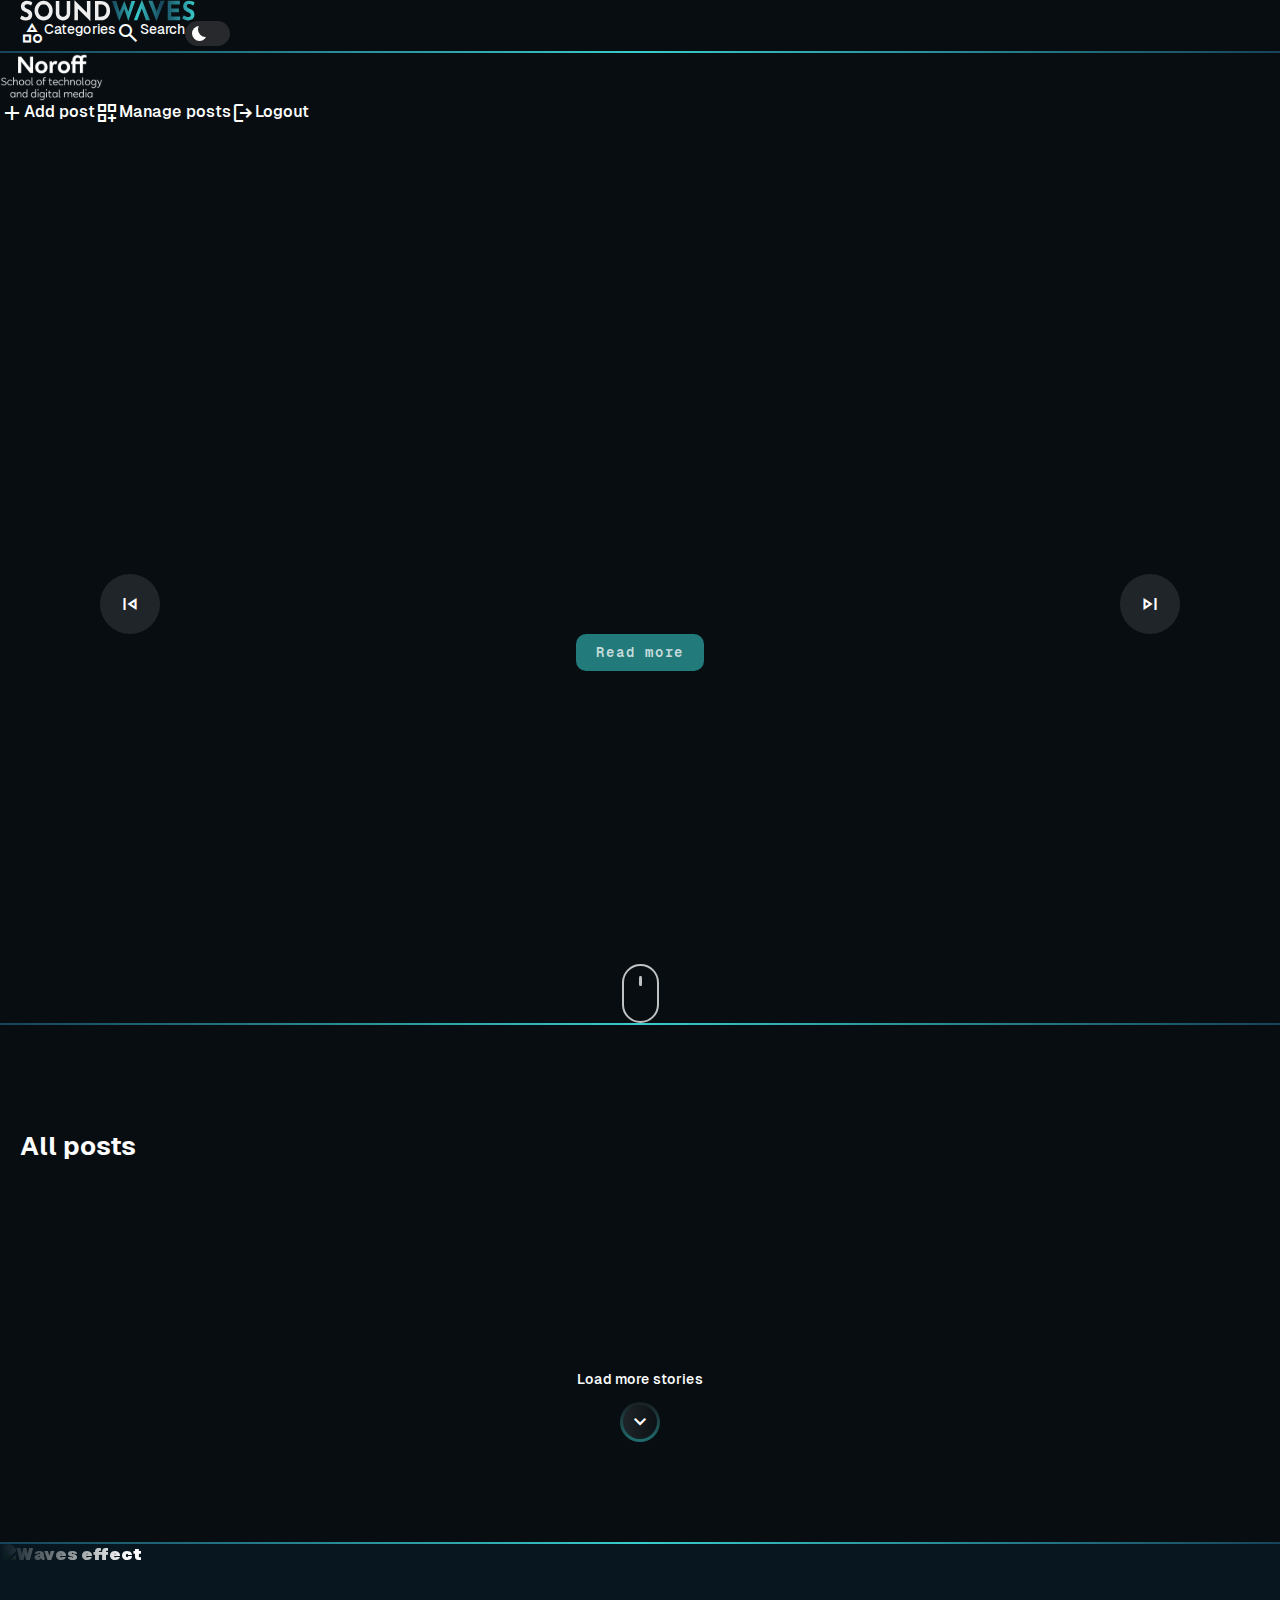
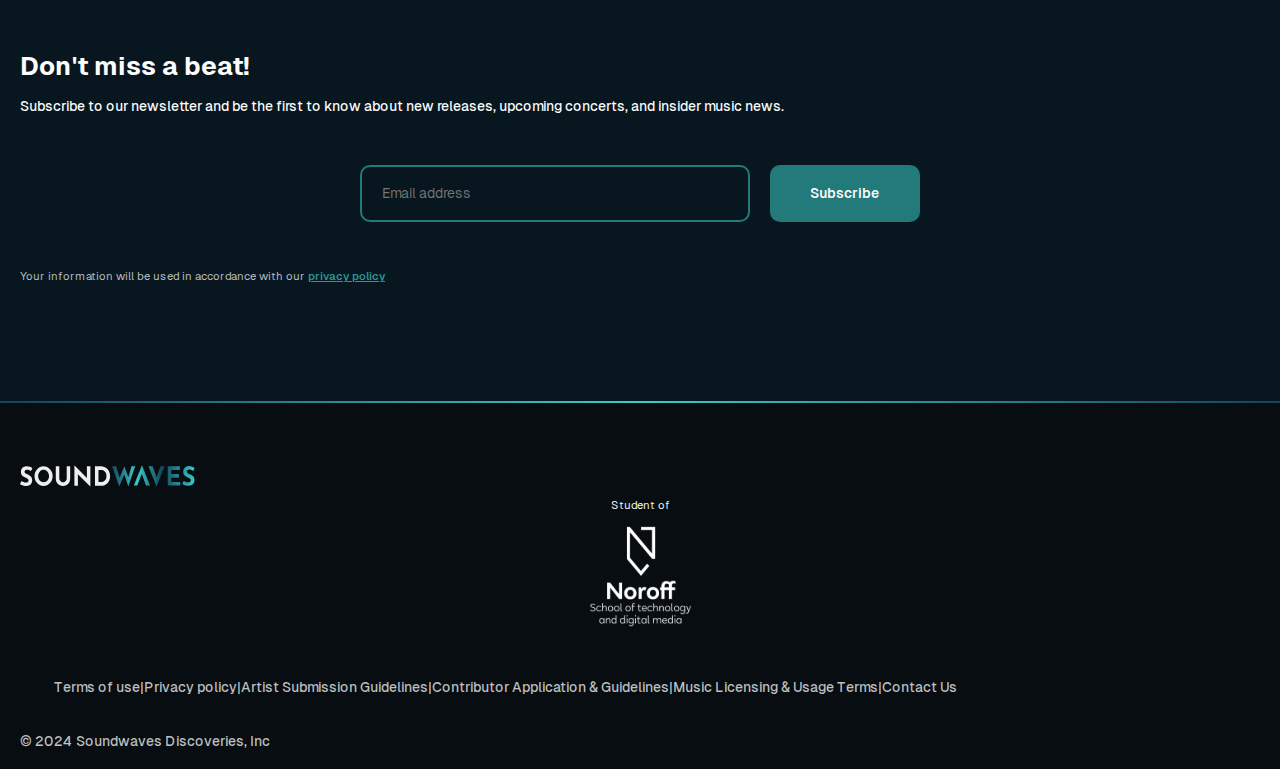
==== index.html @ 0260cd92 "header interactivity done" ====
<!DOCTYPE html>
<html lang="en">
<head>
    <meta charset="UTF-8">
    <meta name="viewport" content="width=device-width, initial-scale=1.0">
    <title>SoundWaves Discoveries - Blog</title>
    <!-- HTML Meta tags -->
    <meta name="description" content="Explore a world of musical wonders with SoundWaves. Discover new artist, dive into curated playlist, and stay up-to-date with the latest releases. Join our community of music enthusiasts and embark on a sonic journey like no other.">
    <meta name="author" content="Jesus A. Herrero">
    <meta name="robots" content="index, follow">
    <meta name="theme-color" content="#16435A"> 

    <!-- Facebook Meta tags -->
    <meta property="og:url" content="https://norofffeu.github.io/FED1-PE1-Whisperpiano/index.html"> 
    <meta property="og:type" content="website">
    <meta property="og:title" content="SoundWaves Discoveries - Blog">
    <meta property="og:description" content="Discover new artist, dive into curated playlist, and stay up-to-date with the latest releases. Join our community of music enthusiasts and embark on a sonic journey like no other.">
    <meta property="og:image" content="https://raw.githubusercontent.com/NoroffFEU/FED1-PE1-Whisperpiano/main/assets/img/logo-og.webp"> 
    <meta property="og:image:alt" content="SoundWaves logo OG"> 

    <!-- Twitter Meta tags -->
    <meta name="twitter:card" content="summary_large_image">
    <meta property="twitter:domain" content="norofffeu.github.io">
    <meta property="twitter:url" content="https://norofffeu.github.io/FED1-PE1-Whisperpiano/index.html">
    <meta name="twitter:title" content="SoundWaves Discoveries - Blog">
    <meta name="twitter:description" content="Discover new artist, dive into curated playlist, and stay up-to-date with the latest releases. Join our community of music enthusiasts and embark on a sonic journey like no other.">
    <meta name="twitter:image" content="https://raw.githubusercontent.com/NoroffFEU/FED1-PE1-Whisperpiano/main/assets/img/logo-og.webp">

    <meta name="view-transition" content="same-origin">

    <!-- Google Icons -->
    <link rel="stylesheet" href="https://fonts.googleapis.com/css2?family=Material+Symbols+Outlined:opsz,wght,FILL,GRAD@20..48,100..700,0..1,-50..200" />
    <link rel="stylesheet" href="https://cdnjs.cloudflare.com/ajax/libs/font-awesome/6.5.2/css/all.min.css" integrity="sha512-SnH5WK+bZxgPHs44uWIX+LLJAJ9/2PkPKZ5QiAj6Ta86w+fsb2TkcmfRyVX3pBnMFcV7oQPJkl9QevSCWr3W6A==" crossorigin="anonymous" referrerpolicy="no-referrer" />

    <!-- Favicon -->
    <link rel="icon" type="image/svg" href="./assets/img/Favicon dark.svg">

    <!-- CSS -->
    <link rel="stylesheet" href="./assets/css/index.css">
    
    <!-- JavaScript-->
    <script type="module" src="./assets/js/main.mjs"></script>
    <script type="module" src="./assets/js/pages/homePage.mjs"></script>

</head>
<body>
    <div class="main-loader">
        <img src="./assets/img/logo-loader.svg" alt="SoundWaves logo for loading page">
        <span class="loader"></span>
    </div>

    <header class="local-header" data-interactive="false">
        <div class="wrapper">
            <div class="wrapper-background"></div>
            <div class="header-content media-padding flex-fw justify-sb align-items-center pd-20 relative">
                <a href="./index.html" aria-label="SoundWaves logo" class="hover-opacity">
                    <svg width="348" height="42" viewBox="0 0 348 42" fill="none" xmlns="http://www.w3.org/2000/svg" alt="SoundWaves logo" class="logo-header">
                        <g id="logo">
                        <g id="waves">
                        <g id="WAVES">
                        <path d="M183 1.78314H191.16L198.696 26.0129L197.592 25.4884L207.384 1.78314V18.0412L197.208 41.9039L183 1.78314ZM207.384 18.0412V1.78314L216.312 25.2262L215.064 25.0164L221.544 1.78314H229.032L215.4 41.799L207.384 18.0412Z" fill="url(#paint0_linear_102_3796)"/>
                        <path d="M226.337 40.1207L242.273 0H242.657L258.593 40.1207H250.529L242.153 16.6296L245.665 7.57397L233.201 40.1207H226.337Z" fill="url(#paint1_linear_102_3796)"/>
                        <path d="M263.774 1.52091L274.094 29.317L270.062 28.4254L279.422 1.52091H287.678L271.55 41.9039L255.422 1.52091H263.774Z" fill="url(#paint2_linear_102_3796)"/>
                        <path d="M293.79 1.52091H317.886V8.86327H300.75V17.0972H315.918V24.4395H300.75V32.7784H318.558V40.1207H293.79V1.52091Z" fill="url(#paint3_linear_102_3796)"/>
                        <path d="M344.622 10.8562C343.278 10.052 341.902 9.38772 340.494 8.86327C339.118 8.33882 337.822 8.07659 336.606 8.07659C335.102 8.07659 333.918 8.40874 333.054 9.07305C332.19 9.73736 331.758 10.7338 331.758 12.0624C331.758 12.9715 332.078 13.7931 332.718 14.5274C333.39 15.2266 334.238 15.856 335.262 16.4154C336.318 16.9748 337.406 17.4818 338.526 17.9363C339.55 18.3559 340.558 18.8629 341.55 19.4572C342.574 20.0166 343.486 20.7334 344.286 21.6075C345.086 22.4466 345.726 23.513 346.206 24.8067C346.686 26.0653 346.926 27.6212 346.926 29.4743C346.926 31.4323 346.462 33.2504 345.534 34.9286C344.606 36.6069 343.246 37.9704 341.454 39.0194C339.662 40.0333 337.454 40.5403 334.83 40.5403C333.486 40.5403 332.11 40.4004 330.702 40.1207C329.326 39.806 327.966 39.3515 326.622 38.7571C325.278 38.1278 323.982 37.3411 322.734 36.3971L325.806 30.4708C326.638 31.1351 327.534 31.7294 328.494 32.2539C329.486 32.7434 330.478 33.128 331.47 33.4077C332.462 33.6874 333.374 33.8273 334.206 33.8273C335.038 33.8273 335.87 33.7049 336.702 33.4601C337.566 33.1804 338.27 32.7259 338.814 32.0966C339.39 31.4672 339.678 30.5931 339.678 29.4743C339.678 28.7051 339.438 28.0058 338.958 27.3765C338.51 26.7471 337.886 26.1702 337.086 25.6458C336.318 25.1213 335.47 24.6668 334.542 24.2822C333.454 23.8277 332.334 23.3032 331.182 22.7088C330.03 22.1145 328.942 21.3977 327.918 20.5586C326.926 19.6845 326.11 18.6181 325.47 17.3594C324.862 16.0658 324.558 14.4924 324.558 12.6393C324.558 10.4017 325.006 8.46119 325.902 6.8179C326.83 5.17461 328.126 3.88096 329.79 2.93694C331.454 1.95796 333.374 1.41603 335.55 1.31114C338.398 1.31114 340.702 1.67825 342.462 2.41249C344.254 3.14672 345.854 4.02081 347.262 5.03476L344.622 10.8562Z" fill="url(#paint4_linear_102_3796)"/>
                        <path d="M198.129 24.189L198.696 26.0129L197.592 25.4884L198.129 24.189L207.384 1.78314L215.558 23.2459L216.312 25.2262L215.064 25.0164L215.558 23.2459L207.384 1.78314L198.129 24.189Z" fill="url(#paint5_linear_102_3796)"/>
                        </g>
                        </g>
                        <g id="sound">
                        <g id="SOUND">
                        <path d="M21.888 11.1621C20.544 10.358 19.168 9.69366 17.76 9.16921C16.384 8.64475 15.088 8.38253 13.872 8.38253C12.368 8.38253 11.184 8.71468 10.32 9.37899C9.456 10.0433 9.024 11.0398 9.024 12.3684C9.024 13.2774 9.344 14.0991 9.984 14.8333C10.656 15.5326 11.504 16.1619 12.528 16.7213C13.584 17.2808 14.672 17.7877 15.792 18.2423C16.816 18.6618 17.824 19.1688 18.816 19.7632C19.84 20.3226 20.752 21.0393 21.552 21.9134C22.352 22.7526 22.992 23.8189 23.472 25.1126C23.952 26.3713 24.192 27.9272 24.192 29.7802C24.192 31.7382 23.728 33.5563 22.8 35.2346C21.872 36.9128 20.512 38.2764 18.72 39.3253C16.928 40.3392 14.72 40.8462 12.096 40.8462C10.752 40.8462 9.376 40.7064 7.968 40.4266C6.592 40.112 5.232 39.6574 3.888 39.0631C2.544 38.4337 1.248 37.647 0 36.703L3.072 30.7767C3.904 31.441 4.8 32.0354 5.76 32.5598C6.752 33.0493 7.744 33.4339 8.736 33.7136C9.728 33.9933 10.64 34.1332 11.472 34.1332C12.304 34.1332 13.136 34.0108 13.968 33.7661C14.832 33.4864 15.536 33.0318 16.08 32.4025C16.656 31.7732 16.944 30.8991 16.944 29.7802C16.944 29.011 16.704 28.3118 16.224 27.6824C15.776 27.0531 15.152 26.4762 14.352 25.9517C13.584 25.4273 12.736 24.9727 11.808 24.5881C10.72 24.1336 9.6 23.6092 8.448 23.0148C7.296 22.4204 6.208 21.7037 5.184 20.8645C4.192 19.9904 3.376 18.924 2.736 17.6654C2.128 16.3717 1.824 14.7983 1.824 12.9453C1.824 10.7076 2.272 8.76713 3.168 7.12384C4.096 5.48055 5.392 4.1869 7.056 3.24288C8.72 2.2639 10.64 1.72196 12.816 1.61707C15.664 1.61707 17.968 1.98419 19.728 2.71843C21.52 3.45266 23.12 4.32675 24.528 5.34069L21.888 11.1621Z" fill="#EEEEEE"/>
                        <path d="M28.8484 21.1792C28.8484 18.522 29.3124 16.0046 30.2404 13.6271C31.1684 11.2495 32.4484 9.15172 34.0804 7.33362C35.7444 5.48055 37.6644 4.02956 39.8404 2.98065C42.0164 1.93175 44.3524 1.40729 46.8484 1.40729C49.3124 1.40729 51.6324 1.93175 53.8084 2.98065C55.9844 4.02956 57.9044 5.48055 59.5684 7.33362C61.2644 9.15172 62.5764 11.2495 63.5044 13.6271C64.4644 16.0046 64.9444 18.522 64.9444 21.1792C64.9444 23.9064 64.4644 26.4587 63.5044 28.8362C62.5764 31.2137 61.2644 33.3116 59.5684 35.1297C57.9044 36.9128 55.9844 38.3114 53.8084 39.3253C51.6324 40.3392 49.3124 40.8462 46.8484 40.8462C44.3524 40.8462 42.0164 40.3392 39.8404 39.3253C37.6644 38.3114 35.7444 36.9128 34.0804 35.1297C32.4484 33.3116 31.1684 31.2137 30.2404 28.8362C29.3124 26.4587 28.8484 23.9064 28.8484 21.1792ZM36.0484 21.1792C36.0484 22.8924 36.3204 24.5007 36.8644 26.0042C37.4404 27.4726 38.2244 28.7838 39.2164 29.9376C40.2404 31.0564 41.4084 31.9305 42.7204 32.5598C44.0644 33.1892 45.5204 33.5039 47.0884 33.5039C48.5924 33.5039 49.9844 33.1892 51.2644 32.5598C52.5764 31.9305 53.7124 31.0564 54.6724 29.9376C55.6324 28.7838 56.3844 27.4726 56.9284 26.0042C57.4724 24.5007 57.7444 22.8924 57.7444 21.1792C57.7444 19.431 57.4564 17.8052 56.8804 16.3018C56.3364 14.7983 55.5684 13.4872 54.5764 12.3684C53.6164 11.2146 52.4804 10.323 51.1684 9.69366C49.8564 9.06432 48.4324 8.74964 46.8964 8.74964C45.3604 8.74964 43.9364 9.06432 42.6244 9.69366C41.3124 10.323 40.1604 11.2146 39.1684 12.3684C38.1764 13.4872 37.4084 14.7983 36.8644 16.3018C36.3204 17.8052 36.0484 19.431 36.0484 21.1792Z" fill="#EEEEEE"/>
                        <path d="M78.1234 26.1615C78.1234 27.3852 78.4594 28.5565 79.1314 29.6753C79.8034 30.7942 80.6834 31.7032 81.7714 32.4025C82.8914 33.1018 84.1074 33.4514 85.4194 33.4514C86.8594 33.4514 88.1394 33.1018 89.2594 32.4025C90.3794 31.7032 91.2594 30.7942 91.8994 29.6753C92.5714 28.5565 92.9074 27.3852 92.9074 26.1615V1.82685H99.7714V26.3188C99.7714 29.1509 99.1314 31.6683 97.8514 33.871C96.5714 36.0387 94.8434 37.7519 92.6674 39.0106C90.4914 40.2343 88.0754 40.8462 85.4194 40.8462C82.7954 40.8462 80.3954 40.2343 78.2194 39.0106C76.0754 37.7519 74.3634 36.0387 73.0834 33.871C71.8034 31.6683 71.1634 29.1509 71.1634 26.3188V1.82685H78.1234V26.1615Z" fill="#EEEEEE"/>
                        <path d="M139.797 42L113.013 15.5675L115.077 16.8262L115.221 40.4266H108.165V0.305939H108.453L134.661 26.6335L133.125 25.8993L132.981 1.82685H139.989V42H139.797Z" fill="#EEEEEE"/>
                        <path d="M149.087 40.4266V1.82685H159.646C163.199 1.82685 166.223 2.40375 168.719 3.55755C171.215 4.71135 173.215 6.24975 174.719 8.17275C176.255 10.0957 177.375 12.246 178.079 14.6235C178.783 17.001 179.135 19.3961 179.135 21.8085C179.135 24.6756 178.655 27.2629 177.695 29.5705C176.767 31.8431 175.487 33.8011 173.855 35.4443C172.223 37.0527 170.335 38.2939 168.191 39.168C166.047 40.0071 163.774 40.4266 161.374 40.4266H149.087ZM156.046 33.0843H160.174C161.934 33.0843 163.535 32.8396 164.975 32.3501C166.415 31.8256 167.646 31.0739 168.671 30.0949C169.727 29.1159 170.526 27.8922 171.07 26.4237C171.646 24.9203 171.935 23.2071 171.935 21.2841C171.935 18.7667 171.551 16.7213 170.783 15.148C170.047 13.5397 169.118 12.2984 167.999 11.4244C166.911 10.5503 165.79 9.95589 164.639 9.64122C163.487 9.29158 162.51 9.11676 161.71 9.11676H156.046V33.0843Z" fill="#EEEEEE"/>
                        </g>
                        </g>
                        </g>
                        <defs>
                        <linearGradient id="paint0_linear_102_3796" x1="181.464" y1="27.0094" x2="349.464" y2="27.0094" gradientUnits="userSpaceOnUse">
                        <stop stop-color="#16435A"/>
                        <stop offset="0.302393" stop-color="#39CCCC"/>
                        <stop offset="0.599286" stop-color="#16435A"/>
                        <stop offset="0.998828" stop-color="#39CCCC"/>
                        </linearGradient>
                        <linearGradient id="paint1_linear_102_3796" x1="181.464" y1="27.0094" x2="349.464" y2="27.0094" gradientUnits="userSpaceOnUse">
                        <stop stop-color="#16435A"/>
                        <stop offset="0.302393" stop-color="#39CCCC"/>
                        <stop offset="0.599286" stop-color="#16435A"/>
                        <stop offset="0.998828" stop-color="#39CCCC"/>
                        </linearGradient>
                        <linearGradient id="paint2_linear_102_3796" x1="181.464" y1="27.0094" x2="349.464" y2="27.0094" gradientUnits="userSpaceOnUse">
                        <stop stop-color="#16435A"/>
                        <stop offset="0.302393" stop-color="#39CCCC"/>
                        <stop offset="0.599286" stop-color="#16435A"/>
                        <stop offset="0.998828" stop-color="#39CCCC"/>
                        </linearGradient>
                        <linearGradient id="paint3_linear_102_3796" x1="181.464" y1="27.0094" x2="349.464" y2="27.0094" gradientUnits="userSpaceOnUse">
                        <stop stop-color="#16435A"/>
                        <stop offset="0.302393" stop-color="#39CCCC"/>
                        <stop offset="0.599286" stop-color="#16435A"/>
                        <stop offset="0.998828" stop-color="#39CCCC"/>
                        </linearGradient>
                        <linearGradient id="paint4_linear_102_3796" x1="181.464" y1="27.0094" x2="349.464" y2="27.0094" gradientUnits="userSpaceOnUse">
                        <stop stop-color="#16435A"/>
                        <stop offset="0.302393" stop-color="#39CCCC"/>
                        <stop offset="0.599286" stop-color="#16435A"/>
                        <stop offset="0.998828" stop-color="#39CCCC"/>
                        </linearGradient>
                        <linearGradient id="paint5_linear_102_3796" x1="181.464" y1="27.0094" x2="349.464" y2="27.0094" gradientUnits="userSpaceOnUse">
                        <stop stop-color="#16435A"/>
                        <stop offset="0.302393" stop-color="#39CCCC"/>
                        <stop offset="0.599286" stop-color="#16435A"/>
                        <stop offset="0.998828" stop-color="#39CCCC"/>
                        </linearGradient>
                        </defs>
                    </svg> 
                </a>
                <nav role="navigation">
                    <ul class="flex align-items-center gap-20">
                        <li><button type="button" aria-label="Categories" class="header-categories-btn flex align-items-center gap-8 hover-underline">
                            <span class="material-symbols-outlined">category</span>
                            <span class="text fw-100">Categories</span>
                            </>
                        </li>
                        <li><button type="button" aria-label="Search" class="header-search-btn flex align-items-center gap-8 hover-underline">
                            <span class="material-symbols-outlined">search</span>
                            <span class="text fw-100">Search</span>
                            </button>
                        </li>
                        <li class="toggle-switch">
                            <label class="switch-label ">
                                <input type="checkbox" class="checkbox coming-feature">
                                <span class="slider"></span>
                                <span>*</span>
                            </label>
                        </li>
                    </ul>
                </nav>
            </div>
            <div class="line"></div>
            <div class="search-panel mw-1000 media-padding" data-search-is-closed="true">
                <form action="#" class="flex align-items-center" name="mainSearch">
                    <label for="search" class="search-btn">
                        <span class="material-symbols-outlined">search</span>
                    </label>
                    <input type="search" name="search" id="search" placeholder="Search by title" class="fw-80">
                    <button type="button" id="deleteText">
                        <span class="material-symbols-outlined">close</span>
                    </button>
                </form>
                <div class="latest-posts">
                    <h2 class="fw-80">Latest post</h2>
                    <ul class="flex column gap-30">
                        <li>
                            <a href="#" class="flex align-items-center gap-20">
                                <span class="material-symbols-outlined gradient gradient-top">chevron_right</span>
                                <p class="fw-80"></p>
                            </a>
                        </li>
                        <li>
                            <a href="#" class="flex align-items-center gap-20">
                                <span class="material-symbols-outlined gradient gradient-top">chevron_right</span>
                                <p class="fw-80"></p>
                            </a>
                        </li>
                        <li>
                            <a href="#" class="flex align-items-center gap-20">
                                <span class="material-symbols-outlined gradient gradient-top">chevron_right</span>
                                <p class="fw-80"></p>
                            </a>
                        </li>
                        
                    </ul>
                </div>
            </div>
            <div class="categories-panel mw-1000 media-padding" data-categories-closed="true">
                <div>
                    <ul class="flex-fw justify-sb text-center ">
                        <li>
                            <a href="#" class="hover-opacity">New releases</a>
                        </li>
                        <li>
                            <a href="#" class="hover-opacity">Artist spotlights</a>
                        </li>
                        <li>
                            <a href="#" class="hover-opacity">Music reviews</a>
                        </li>
                        <li>
                            <a href="#" class="hover-opacity">Music & wellness</a>
                        </li>
                        <li>
                            <a href="#" class="hover-opacity">Convert coverage</a>
                        </li>
                        <li>
                            <a href="#" class="hover-opacity">Music tech</a>
                        </li>
                        
                    </ul>
                </div>
            </div>
            
        </div>
    </header>

    <article class="admin-bar" data-admin-logged="false">
        <nav class=" flex-fw align-items-center justify-sb">
            <div class="left flex align-items-center gap-10">
                <img src="./assets/img/Noroff logo.svg" alt="Noroff avatar">
                <span class="uppercase fw-150">Admin</span>
            </div>
            <ul class="flex gap-30">
                <li>
                    <a href="./post/create.html" aria-label="Add post" class="flex align-items-center gap-5 hover-opacity">
                        <span class="material-symbols-outlined">
                            add
                        </span>
                        <span class="fw-120 text">Add post</span>
                    </a>
                </li>
                <li>
                    <a href="./post/admin-panel.html" aria-label="Manage posts" class="flex align-items-center gap-5 hover-opacity">
                        <span class="material-symbols-outlined">
                            dashboard_customize
                        </span>
                        <span class="fw-120 text">Manage posts</span>
                    </a>
                </li>
                <li>
                    <button href="./index.html" aria-label="Logout" class="flex align-items-center gap-5 hover-opacity" id="logoutBtn">
                        <span class="material-symbols-outlined">
                            logout
                        </span>
                        <span class="fw-120 text">Logout</span>
                    </button>
                </li>
            </ul>
        </nav>
    </article>

    <section class="hero">
        <article aria-label="Featured posts" class="flex">
            <a class="featured-post width-100" data-position="first" data-active="true" data-transform="100">
                <span class="tag fw-120"></span>
                <h1 class="title"></h1>
                <button type="button" class="btn hover-media fw-150">Read more</button> 
            </a>
            <a class="featured-post width-100" data-position="second" data-active="false" data-transform="200">
                <span class="tag fw-120"></span>
                <h2 class="title"></h1>
                <button type="button" class="btn hover-media fw-150">Read more</button> 
            </a>
            <a class="featured-post width-100" data-position="third" data-active="false" data-transform="300">
                <span class="tag fw-120"></span>
                <h2 class="title"></h2>
                <button type="button" class="btn hover-media fw-150">Read more</button> 
            </a>
        </article>

        <div class="carousel-controller">
            <button type="button" class="prev-slide">
                <span class="material-symbols-outlined">skip_previous</span>
            </button>
            <button type="button" class="next-slide">
                <span class="material-symbols-outlined">skip_next</span>
            </button>
        </div>

        <div class="scroll-downs flex align-items-center gap-20 pd-40" aria-hidden="true">
                <div class="mousey">
                <div class="scroller"></div>
                </div>
        </div>
    </section>

    <div class="line"></div>

    <main class="overflow-hidden">
        <section class="posts mw-1000 media-padding">

            <h3 class="heading text-center">All posts</h3>

            <div class="all-post">

                <template id="post-template">
                    <article class="post gradient gradient-right">
                        <a class="link">
                            <header>
                                <img class="img-transition-small"/>
                            </header>
                            <div class="post-body">
                                <div>
                                    <span class="tag fw-120"></span>
                                    <h4 class="title"></h4>
                                </div>
                                <footer class="">
                                    <span class="date"></span>
                                    <button type="button">
                                        <span class="material-symbols-outlined">arrow_forward</span>
                                    </button>
                                </footer>
                            </div>
                        </a>
                    </article>
                </template>

            </div>
            
    
            <div class="pagination">
                <button type="button" aria-label="Load more stories" class="load-more fw-120">
                    Load more stories
                    <span class="material-symbols-outlined gradient gradient-top">expand_more</span>
                </button>
            </div>
        </section>

        <div class="line"></div>
    
        <section class="newsletter text-center">
            <h3 class="media-padding">Don't miss a beat!</h3>
            <p class="media-padding">Subscribe to our newsletter and be the first to know about new releases, upcoming concerts, and insider music news.</p>
            <div class="subscription-form-container media-padding">
                <label for="news-email" class="hidden">Email</label>
                <input type="email" id="news-email" placeholder="Email address" aria-label="Email address" class="hover-opacity fw-80">
                <button type="submit" class="btn">Subscribe</button>
            </div>
            <p class="media-padding">Your information will be used in accordance with our
                <a href="#" class="hover-opacity">privacy policy</a>
            </p>

            <div class="notes-left">
                <img src="./assets/img/corchea-left-reverse.svg" alt="">
                <img src="./assets/img/corchea-left.svg" alt="">
                <img src="./assets/img/negra-left.svg" alt="">
            </div>
            <div class="notes-right">
                <img src="./assets/img/corchea-left-reverse.svg" alt="">
                <img src="./assets/img/corchea-left.svg" alt="">
                <img src="./assets/img/negra-left.svg" alt="">
            </div>
            <div class="waves-effect">
                <img src="./assets/img/waves.svg" alt="Waves effect">
            </div>
        </section>

        <div class="line"></div>

    </main>

    <footer class="mw-1200 media-padding">
        <div class="header flex-fw justify-sb align-items-center">
            <a href="./index.html" aria-label="Home" class="footer-logo hover-opacity">
                <svg width="348" height="42" viewBox="0 0 348 42" fill="none" xmlns="http://www.w3.org/2000/svg" alt="SoundWaves logo">
                    <g id="logo">
                    <g id="waves">
                    <g id="WAVES">
                    <path d="M183 1.78314H191.16L198.696 26.0129L197.592 25.4884L207.384 1.78314V18.0412L197.208 41.9039L183 1.78314ZM207.384 18.0412V1.78314L216.312 25.2262L215.064 25.0164L221.544 1.78314H229.032L215.4 41.799L207.384 18.0412Z" fill="url(#paint0_linear_102_3796)"/>
                    <path d="M226.337 40.1207L242.273 0H242.657L258.593 40.1207H250.529L242.153 16.6296L245.665 7.57397L233.201 40.1207H226.337Z" fill="url(#paint1_linear_102_3796)"/>
                    <path d="M263.774 1.52091L274.094 29.317L270.062 28.4254L279.422 1.52091H287.678L271.55 41.9039L255.422 1.52091H263.774Z" fill="url(#paint2_linear_102_3796)"/>
                    <path d="M293.79 1.52091H317.886V8.86327H300.75V17.0972H315.918V24.4395H300.75V32.7784H318.558V40.1207H293.79V1.52091Z" fill="url(#paint3_linear_102_3796)"/>
                    <path d="M344.622 10.8562C343.278 10.052 341.902 9.38772 340.494 8.86327C339.118 8.33882 337.822 8.07659 336.606 8.07659C335.102 8.07659 333.918 8.40874 333.054 9.07305C332.19 9.73736 331.758 10.7338 331.758 12.0624C331.758 12.9715 332.078 13.7931 332.718 14.5274C333.39 15.2266 334.238 15.856 335.262 16.4154C336.318 16.9748 337.406 17.4818 338.526 17.9363C339.55 18.3559 340.558 18.8629 341.55 19.4572C342.574 20.0166 343.486 20.7334 344.286 21.6075C345.086 22.4466 345.726 23.513 346.206 24.8067C346.686 26.0653 346.926 27.6212 346.926 29.4743C346.926 31.4323 346.462 33.2504 345.534 34.9286C344.606 36.6069 343.246 37.9704 341.454 39.0194C339.662 40.0333 337.454 40.5403 334.83 40.5403C333.486 40.5403 332.11 40.4004 330.702 40.1207C329.326 39.806 327.966 39.3515 326.622 38.7571C325.278 38.1278 323.982 37.3411 322.734 36.3971L325.806 30.4708C326.638 31.1351 327.534 31.7294 328.494 32.2539C329.486 32.7434 330.478 33.128 331.47 33.4077C332.462 33.6874 333.374 33.8273 334.206 33.8273C335.038 33.8273 335.87 33.7049 336.702 33.4601C337.566 33.1804 338.27 32.7259 338.814 32.0966C339.39 31.4672 339.678 30.5931 339.678 29.4743C339.678 28.7051 339.438 28.0058 338.958 27.3765C338.51 26.7471 337.886 26.1702 337.086 25.6458C336.318 25.1213 335.47 24.6668 334.542 24.2822C333.454 23.8277 332.334 23.3032 331.182 22.7088C330.03 22.1145 328.942 21.3977 327.918 20.5586C326.926 19.6845 326.11 18.6181 325.47 17.3594C324.862 16.0658 324.558 14.4924 324.558 12.6393C324.558 10.4017 325.006 8.46119 325.902 6.8179C326.83 5.17461 328.126 3.88096 329.79 2.93694C331.454 1.95796 333.374 1.41603 335.55 1.31114C338.398 1.31114 340.702 1.67825 342.462 2.41249C344.254 3.14672 345.854 4.02081 347.262 5.03476L344.622 10.8562Z" fill="url(#paint4_linear_102_3796)"/>
                    <path d="M198.129 24.189L198.696 26.0129L197.592 25.4884L198.129 24.189L207.384 1.78314L215.558 23.2459L216.312 25.2262L215.064 25.0164L215.558 23.2459L207.384 1.78314L198.129 24.189Z" fill="url(#paint5_linear_102_3796)"/>
                    </g>
                    </g>
                    <g id="sound">
                    <g id="SOUND">
                    <path d="M21.888 11.1621C20.544 10.358 19.168 9.69366 17.76 9.16921C16.384 8.64475 15.088 8.38253 13.872 8.38253C12.368 8.38253 11.184 8.71468 10.32 9.37899C9.456 10.0433 9.024 11.0398 9.024 12.3684C9.024 13.2774 9.344 14.0991 9.984 14.8333C10.656 15.5326 11.504 16.1619 12.528 16.7213C13.584 17.2808 14.672 17.7877 15.792 18.2423C16.816 18.6618 17.824 19.1688 18.816 19.7632C19.84 20.3226 20.752 21.0393 21.552 21.9134C22.352 22.7526 22.992 23.8189 23.472 25.1126C23.952 26.3713 24.192 27.9272 24.192 29.7802C24.192 31.7382 23.728 33.5563 22.8 35.2346C21.872 36.9128 20.512 38.2764 18.72 39.3253C16.928 40.3392 14.72 40.8462 12.096 40.8462C10.752 40.8462 9.376 40.7064 7.968 40.4266C6.592 40.112 5.232 39.6574 3.888 39.0631C2.544 38.4337 1.248 37.647 0 36.703L3.072 30.7767C3.904 31.441 4.8 32.0354 5.76 32.5598C6.752 33.0493 7.744 33.4339 8.736 33.7136C9.728 33.9933 10.64 34.1332 11.472 34.1332C12.304 34.1332 13.136 34.0108 13.968 33.7661C14.832 33.4864 15.536 33.0318 16.08 32.4025C16.656 31.7732 16.944 30.8991 16.944 29.7802C16.944 29.011 16.704 28.3118 16.224 27.6824C15.776 27.0531 15.152 26.4762 14.352 25.9517C13.584 25.4273 12.736 24.9727 11.808 24.5881C10.72 24.1336 9.6 23.6092 8.448 23.0148C7.296 22.4204 6.208 21.7037 5.184 20.8645C4.192 19.9904 3.376 18.924 2.736 17.6654C2.128 16.3717 1.824 14.7983 1.824 12.9453C1.824 10.7076 2.272 8.76713 3.168 7.12384C4.096 5.48055 5.392 4.1869 7.056 3.24288C8.72 2.2639 10.64 1.72196 12.816 1.61707C15.664 1.61707 17.968 1.98419 19.728 2.71843C21.52 3.45266 23.12 4.32675 24.528 5.34069L21.888 11.1621Z" fill="#EEEEEE"/>
                    <path d="M28.8484 21.1792C28.8484 18.522 29.3124 16.0046 30.2404 13.6271C31.1684 11.2495 32.4484 9.15172 34.0804 7.33362C35.7444 5.48055 37.6644 4.02956 39.8404 2.98065C42.0164 1.93175 44.3524 1.40729 46.8484 1.40729C49.3124 1.40729 51.6324 1.93175 53.8084 2.98065C55.9844 4.02956 57.9044 5.48055 59.5684 7.33362C61.2644 9.15172 62.5764 11.2495 63.5044 13.6271C64.4644 16.0046 64.9444 18.522 64.9444 21.1792C64.9444 23.9064 64.4644 26.4587 63.5044 28.8362C62.5764 31.2137 61.2644 33.3116 59.5684 35.1297C57.9044 36.9128 55.9844 38.3114 53.8084 39.3253C51.6324 40.3392 49.3124 40.8462 46.8484 40.8462C44.3524 40.8462 42.0164 40.3392 39.8404 39.3253C37.6644 38.3114 35.7444 36.9128 34.0804 35.1297C32.4484 33.3116 31.1684 31.2137 30.2404 28.8362C29.3124 26.4587 28.8484 23.9064 28.8484 21.1792ZM36.0484 21.1792C36.0484 22.8924 36.3204 24.5007 36.8644 26.0042C37.4404 27.4726 38.2244 28.7838 39.2164 29.9376C40.2404 31.0564 41.4084 31.9305 42.7204 32.5598C44.0644 33.1892 45.5204 33.5039 47.0884 33.5039C48.5924 33.5039 49.9844 33.1892 51.2644 32.5598C52.5764 31.9305 53.7124 31.0564 54.6724 29.9376C55.6324 28.7838 56.3844 27.4726 56.9284 26.0042C57.4724 24.5007 57.7444 22.8924 57.7444 21.1792C57.7444 19.431 57.4564 17.8052 56.8804 16.3018C56.3364 14.7983 55.5684 13.4872 54.5764 12.3684C53.6164 11.2146 52.4804 10.323 51.1684 9.69366C49.8564 9.06432 48.4324 8.74964 46.8964 8.74964C45.3604 8.74964 43.9364 9.06432 42.6244 9.69366C41.3124 10.323 40.1604 11.2146 39.1684 12.3684C38.1764 13.4872 37.4084 14.7983 36.8644 16.3018C36.3204 17.8052 36.0484 19.431 36.0484 21.1792Z" fill="#EEEEEE"/>
                    <path d="M78.1234 26.1615C78.1234 27.3852 78.4594 28.5565 79.1314 29.6753C79.8034 30.7942 80.6834 31.7032 81.7714 32.4025C82.8914 33.1018 84.1074 33.4514 85.4194 33.4514C86.8594 33.4514 88.1394 33.1018 89.2594 32.4025C90.3794 31.7032 91.2594 30.7942 91.8994 29.6753C92.5714 28.5565 92.9074 27.3852 92.9074 26.1615V1.82685H99.7714V26.3188C99.7714 29.1509 99.1314 31.6683 97.8514 33.871C96.5714 36.0387 94.8434 37.7519 92.6674 39.0106C90.4914 40.2343 88.0754 40.8462 85.4194 40.8462C82.7954 40.8462 80.3954 40.2343 78.2194 39.0106C76.0754 37.7519 74.3634 36.0387 73.0834 33.871C71.8034 31.6683 71.1634 29.1509 71.1634 26.3188V1.82685H78.1234V26.1615Z" fill="#EEEEEE"/>
                    <path d="M139.797 42L113.013 15.5675L115.077 16.8262L115.221 40.4266H108.165V0.305939H108.453L134.661 26.6335L133.125 25.8993L132.981 1.82685H139.989V42H139.797Z" fill="#EEEEEE"/>
                    <path d="M149.087 40.4266V1.82685H159.646C163.199 1.82685 166.223 2.40375 168.719 3.55755C171.215 4.71135 173.215 6.24975 174.719 8.17275C176.255 10.0957 177.375 12.246 178.079 14.6235C178.783 17.001 179.135 19.3961 179.135 21.8085C179.135 24.6756 178.655 27.2629 177.695 29.5705C176.767 31.8431 175.487 33.8011 173.855 35.4443C172.223 37.0527 170.335 38.2939 168.191 39.168C166.047 40.0071 163.774 40.4266 161.374 40.4266H149.087ZM156.046 33.0843H160.174C161.934 33.0843 163.535 32.8396 164.975 32.3501C166.415 31.8256 167.646 31.0739 168.671 30.0949C169.727 29.1159 170.526 27.8922 171.07 26.4237C171.646 24.9203 171.935 23.2071 171.935 21.2841C171.935 18.7667 171.551 16.7213 170.783 15.148C170.047 13.5397 169.118 12.2984 167.999 11.4244C166.911 10.5503 165.79 9.95589 164.639 9.64122C163.487 9.29158 162.51 9.11676 161.71 9.11676H156.046V33.0843Z" fill="#EEEEEE"/>
                    </g>
                    </g>
                    </g>
                    <defs>
                    <linearGradient id="paint0_linear_102_3796" x1="181.464" y1="27.0094" x2="349.464" y2="27.0094" gradientUnits="userSpaceOnUse">
                    <stop stop-color="#16435A"/>
                    <stop offset="0.302393" stop-color="#39CCCC"/>
                    <stop offset="0.599286" stop-color="#16435A"/>
                    <stop offset="0.998828" stop-color="#39CCCC"/>
                    </linearGradient>
                    <linearGradient id="paint1_linear_102_3796" x1="181.464" y1="27.0094" x2="349.464" y2="27.0094" gradientUnits="userSpaceOnUse">
                    <stop stop-color="#16435A"/>
                    <stop offset="0.302393" stop-color="#39CCCC"/>
                    <stop offset="0.599286" stop-color="#16435A"/>
                    <stop offset="0.998828" stop-color="#39CCCC"/>
                    </linearGradient>
                    <linearGradient id="paint2_linear_102_3796" x1="181.464" y1="27.0094" x2="349.464" y2="27.0094" gradientUnits="userSpaceOnUse">
                    <stop stop-color="#16435A"/>
                    <stop offset="0.302393" stop-color="#39CCCC"/>
                    <stop offset="0.599286" stop-color="#16435A"/>
                    <stop offset="0.998828" stop-color="#39CCCC"/>
                    </linearGradient>
                    <linearGradient id="paint3_linear_102_3796" x1="181.464" y1="27.0094" x2="349.464" y2="27.0094" gradientUnits="userSpaceOnUse">
                    <stop stop-color="#16435A"/>
                    <stop offset="0.302393" stop-color="#39CCCC"/>
                    <stop offset="0.599286" stop-color="#16435A"/>
                    <stop offset="0.998828" stop-color="#39CCCC"/>
                    </linearGradient>
                    <linearGradient id="paint4_linear_102_3796" x1="181.464" y1="27.0094" x2="349.464" y2="27.0094" gradientUnits="userSpaceOnUse">
                    <stop stop-color="#16435A"/>
                    <stop offset="0.302393" stop-color="#39CCCC"/>
                    <stop offset="0.599286" stop-color="#16435A"/>
                    <stop offset="0.998828" stop-color="#39CCCC"/>
                    </linearGradient>
                    <linearGradient id="paint5_linear_102_3796" x1="181.464" y1="27.0094" x2="349.464" y2="27.0094" gradientUnits="userSpaceOnUse">
                    <stop stop-color="#16435A"/>
                    <stop offset="0.302393" stop-color="#39CCCC"/>
                    <stop offset="0.599286" stop-color="#16435A"/>
                    <stop offset="0.998828" stop-color="#39CCCC"/>
                    </linearGradient>
                    </defs>
                </svg> 
            </a>
            <div class="social flex gap-30">
                <a href="#" aria-label="Facebook" class="hover-media">
                    <i class="fa-brands fa-facebook"></i>
                </a>
                <a href="#" aria-label="Twitter / X" class="hover-media">
                    <i class="fa-brands fa-x-twitter"></i>
                </a>
                <a href="#" aria-label="Instagram" class="hover-media">
                    <i class="fa-brands fa-instagram"></i>
                </a>
                <a href="#" aria-label="YouTube" class="hover-media">
                    <i class="fa-brands fa-youtube"></i>
                </a>
                <a href="#" aria-label="Spotify" class="hover-media">
                    <i class="fa-brands fa-spotify"></i>
                </a>
            </div>
        </div>

        <div class="noroff" class="">
            <a href="https://www.noroff.no/index.php" target="_blank" class="hover-opacity">
                <span>Student of</span>
                <img src="./assets/img/Noroff logo.svg" alt="Noroff logo">
            </a>
        </div>

        <div class="footer-links flex center gap-10" role="navigation" aria-label="Footer navigation links">
            <a href="#" class="hover-opacity">Terms of use</a>
            <span>|</span>
            <a href="#" class="hover-opacity">Privacy policy</a>
            <span>|</span>
            <a href="#" class="hover-opacity">Artist Submission Guidelines</a>
            <span>|</span>
            <a href="#" class="hover-opacity">Contributor Application & Guidelines</a>
            <span>|</span>
            <a href="#" class="hover-opacity">Music Licensing & Usage Terms</a>
            <span>|</span>
            <a href="#" class="hover-opacity">Contact Us</a>
        </div>

        <div aria-label="Copyright notice" class="copyright text-center">
            <span>© 2024 Soundwaves Discoveries, Inc</span>
        </div>
        
    </footer>
</body>
</html>
---- assets/css/index.css ----
@import url("./utils/reset.css");
@import url("./utils/variables.css");
@import url("./utils/fonts.css");
@import url("./utils/display.css");
@import url("./utils/flex.css");
@import url("./utils/gap.css");
@import url("./utils/grid.css");
@import url("./utils/order.css");
@import url("./utils/padding.css");
@import url("./utils/size.css");
@import url("./utils/text.css");
@import url("./utils/icons.css");
@import url("./components/header.css");
@import url("./components/footer.css");
@import url("./components/breadcrumbs.css");
@import url("./components/hero.css");
@import url("./components/categories.css");
@import url("./components/posts-landing.css");
@import url("./components/pagination.css");
@import url("./components/newsletter.css");
@import url("./components/post-header.css");
@import url("./components/post-body.css");
@import url("./components/post-footer.css");
@import url("./pages/post/edit.css");
@import url("./components/login.css");
@import url("./components/editor.css");
@import url("./utils/hovers.css");
@import url("./media.css");
@import url("./components/admin-bar.css");
@import url("./components/404.css");
@import url("./components/main-loader.css");
@import url("./components/search-panel.css");
@import url("./utils/fonts.css");
@import url("./components/searchPage.css");
@import url("./components/categories-panel.css");

/* ----- COMMON COMPONENTS----- */

.tag {
    font-family: 'Geist Mono';
    font-size: var(--text-sm);
    letter-spacing: .25rem;
    background: linear-gradient(45deg, rgba(var(--turquoise-normal), 1), rgba(var(--turquoise-light), 1));
    background-clip: inherit;
    -webkit-background-clip: text;
    -webkit-text-fill-color: transparent;
}

.line {
    width: 100%;
    height: 2px;
    background-image: linear-gradient(90deg, rgba(22,67,90,1) 0%, rgba(57,204,204,1) 50%, rgba(22,67,90,1) 100%);
}

.heading {
    font-size: var(--text-xl);
    font-weight: 150;
    padding-block: var(--space-3xl);
}

.gradient {
    position: relative;

    &::before {
        content: "";
        position: absolute;
        inset: 0;
        border-radius: 10px;
        background: rgba(var(--color-primary), 1);
        z-index: -10;
    }

    &::after {
        content: "";
        position: absolute;
        inset: 0;
        z-index: -20;
        width: calc(100% + 6px);
        height: calc(100% + 6px);
        transform: translate(-3px, -3px);
        border-radius: 10px; 
    }

    &.gradient-left::after {
        background: linear-gradient(90deg, rgba(57,204,204, .5) 0%, rgba(190,190,190, .1) 100%); /*TODO -> Check colors */
    }
    &.gradient-mid::after {
        background: linear-gradient(90deg, rgba(190,190,190, .2) 0%, rgba(190,190,190, .1) 100%); /*TODO -> Check colors */
    }
    /* &.gradient-right::after {
        background: linear-gradient(90deg, rgba(190,190,190, .1) 0%, rgba(57,204,204, .5) 100%); 
    } */

    &:hover.gradient-right::after {
        background: rgba(var(--turquoise-normal), 1);
    }

    &.gradient-right::after {
        transition: background .5s cubic-bezier(0.25, 0.8, 0.25, 1);
        background: rgba(var(--color-secondary), .3);  /*TODO -> Check colors */
    }

    &.gradient-mid::after {
        background: linear-gradient(90deg, rgba(190,190,190, .1) 0%, rgba(57,204,204, .5) 50%, rgba(190,190,190, .1) 100%);
    }

    &.gradient-top::after {
        background: linear-gradient(180deg, rgba(190,190,190, .1) 0%, rgba(57,204,204, .5) 100%); /*TODO -> Check colors */
        border-radius: 40px; 
    }

    &.gradient-top::before {
        border-radius: 40px; 
    }

    &.gradient-login::after {
        background: linear-gradient(90deg, rgba(57,204,204, .5) 0%, rgba(29,102,102, .5) 100%);
    }
    
}

& .circle {
    position: relative;

    &.circle-left::after {
        content: "";
        position: absolute;
        inset: 0;
        max-width: 300px;
        width: 100%;
        height: 150%;
        transform: translate(-50%, -18%);
        border-radius: 50%;
        background-color: rgba(var(--turquoise-normal), .2);
        filter: blur(200px);
        z-index: -5;
    }

    &.circle-right::before {
        content: "";
        position: absolute;
        right: 0;
        max-width: 300px;
        width: 100%;
        height: 150%;
        transform: translate(50%, -18%);
        border-radius: 50%;
        background-color: rgba(var(--turquoise-normal), .2);
        filter: blur(200px);
        z-index: -5;
    }
}

.btn {
    cursor: pointer;
    font-size: var(--text-sm);
    font-weight: 120;
    border-radius: 10px;
    padding: 20px 40px;
    background: rgba(var(--turquoise-dark-hover), 1);
}

.edit-btn {
    cursor: pointer;
    padding: 15px 16px;
    border-radius: 10px;
    background: rgba(var(--turquoise-dark), 1);
    color: rgba(var(--color-secondary), 1);
    transition: background .3s cubic-bezier(0.25, 0.8, 0.25, 1), filter .3s cubic-bezier(0.25, 0.8, 0.25, 1);

    & i {
        pointer-events: none;
    }

    &:hover {
        background: rgba(var(--turquoise-dark), 1);
        filter: drop-shadow(0px 0px 10px rgba(var(--turquoise-normal), 1));
    }
}

.delete-btn {
    cursor: pointer;
    padding: 15px 16px;
    border-radius: 10px;
    background: rgba(var(--red-warning), 1);
    color: rgba(var(--color-secondary), 1);
    transition: background .3s cubic-bezier(0.25, 0.8, 0.25, 1), filter .3s cubic-bezier(0.25, 0.8, 0.25, 1);
    font-weight: 100;
    
    & i {
        pointer-events: none;
    }

    &:hover {
        background: rgba(var(--red-warning), 1);
        filter: drop-shadow(0px 0px 10px rgba(var(--red-warning), 1));
    }
}

.read-btn {
    cursor: pointer;
    font-family: 'Geist Mono';
    font-size: var(--text-sm);
    letter-spacing: .25rem;
    font-weight: 150;
    border-radius: 10px;
    padding: var(--space-xs);
    background: rgba(var(--turquoise-dark-hover), 1);
    border: 2px solid rgba(var(--turquoise-dark-hover), 1);
}

.media-padding {
    padding-inline: 20px;
}
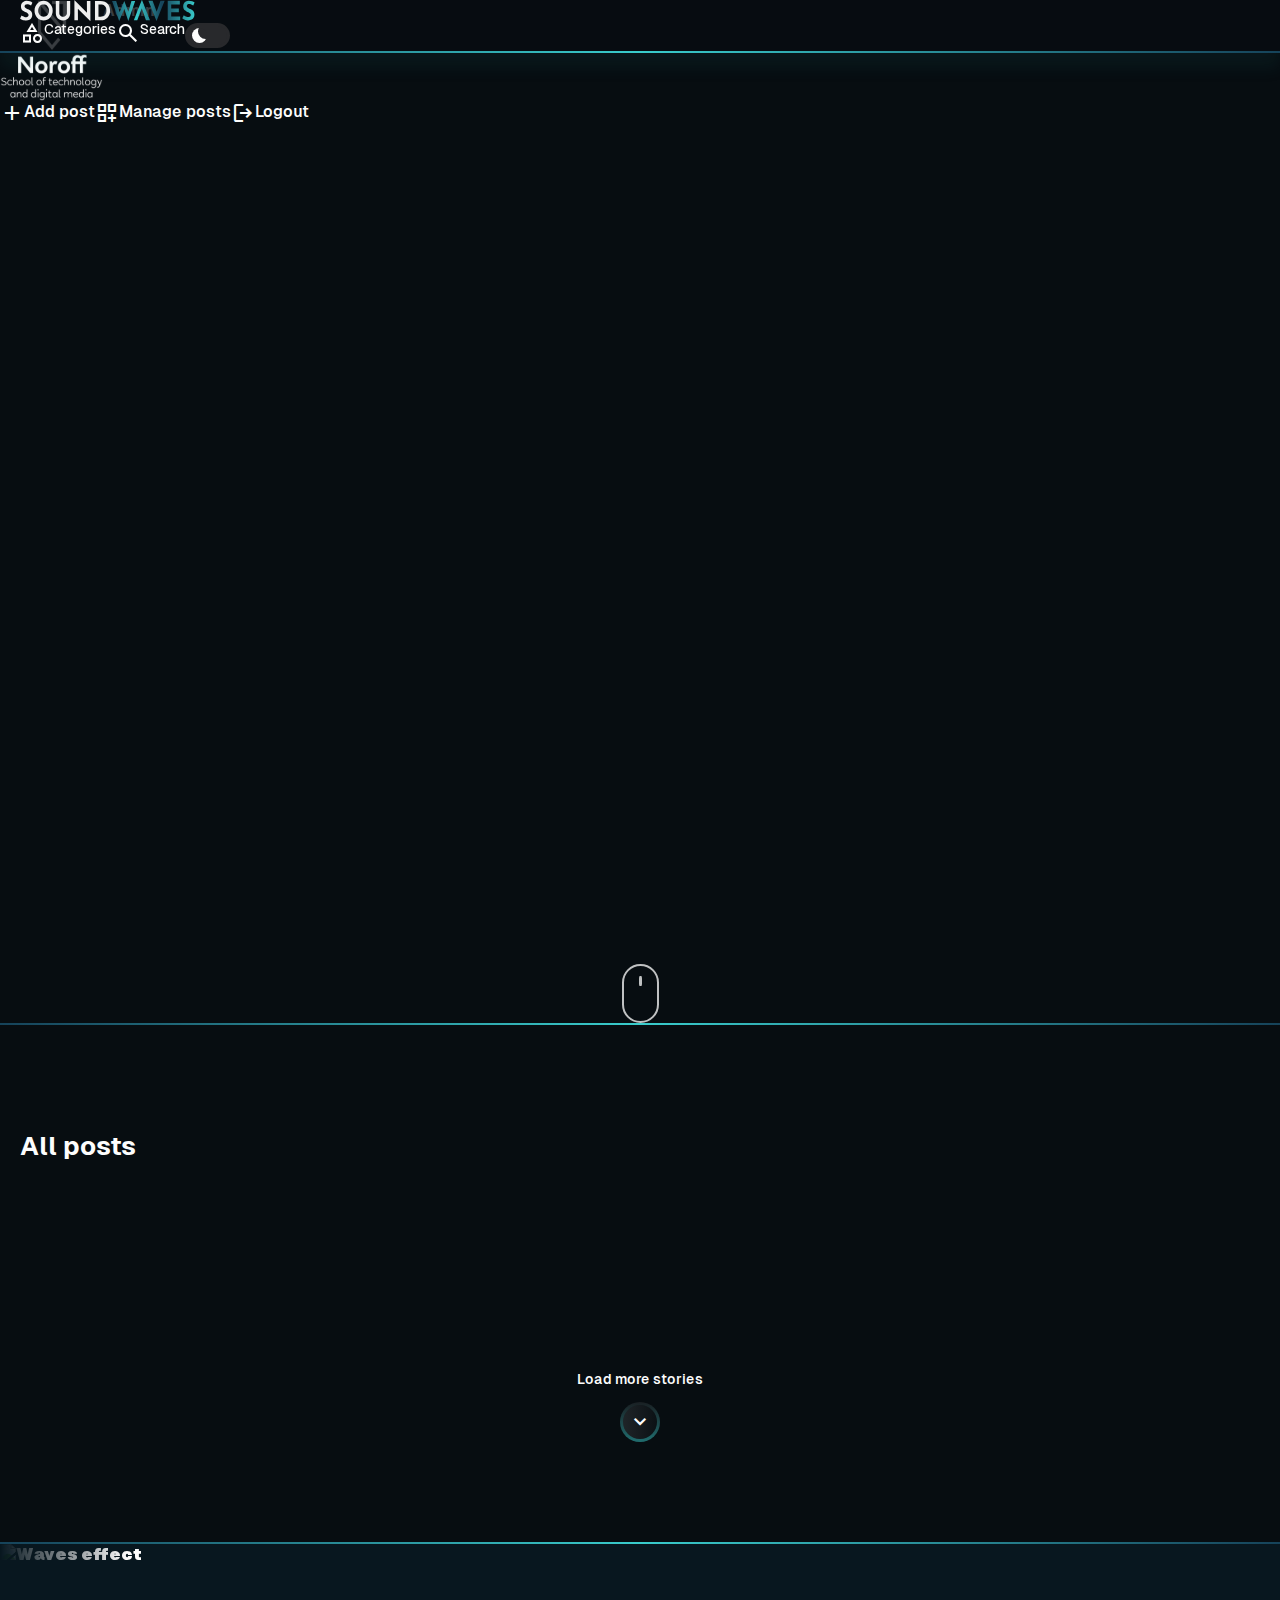
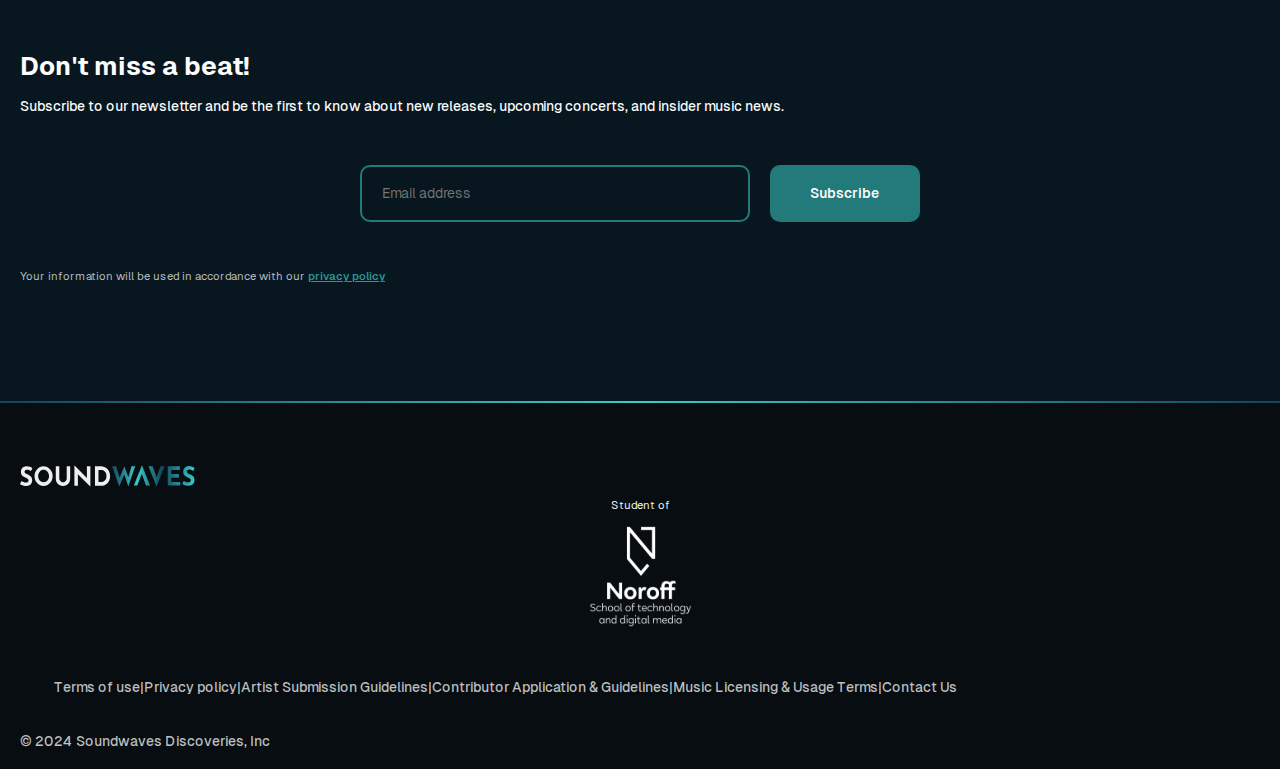
==== commit 0cc77efb: "some animations" ====
--- a/index.html
+++ b/index.html
@@ -34,6 +34,8 @@
 
     <!-- Favicon -->
     <link rel="icon" type="image/svg" href="./assets/img/Favicon dark.svg">
+
+    <!-- IMG preload -->
 
     <!-- CSS -->
     <link rel="stylesheet" href="./assets/css/index.css">
@@ -178,22 +180,22 @@
                 <div>
                     <ul class="flex-fw justify-sb text-center ">
                         <li>
-                            <a href="#" class="hover-opacity">New releases</a>
-                        </li>
-                        <li>
-                            <a href="#" class="hover-opacity">Artist spotlights</a>
-                        </li>
-                        <li>
-                            <a href="#" class="hover-opacity">Music reviews</a>
-                        </li>
-                        <li>
-                            <a href="#" class="hover-opacity">Music & wellness</a>
-                        </li>
-                        <li>
-                            <a href="#" class="hover-opacity">Convert coverage</a>
-                        </li>
-                        <li>
-                            <a href="#" class="hover-opacity">Music tech</a>
+                            <a href="#" class="hover-opacity" data-tag-category="New releases">New releases</a>
+                        </li>
+                        <li>
+                            <a href="#" class="hover-opacity" data-tag-category="Artist spotlights">Artist spotlights</a>
+                        </li>
+                        <li>
+                            <a href="#" class="hover-opacity" data-tag-category="Music reviews">Music reviews</a>
+                        </li>
+                        <li>
+                            <a href="#" class="hover-opacity" data-tag-category="Music and wellness">Music & wellness</a>
+                        </li>
+                        <li>
+                            <a href="#" class="hover-opacity" data-tag-category="Concert coverage">Convert coverage</a>
+                        </li>
+                        <li>
+                            <a href="#" class="hover-opacity" data-tag-category="Music tech">Music tech</a>
                         </li>
                         
                     </ul>
@@ -241,19 +243,19 @@
     <section class="hero">
         <article aria-label="Featured posts" class="flex">
             <a class="featured-post width-100" data-position="first" data-active="true" data-transform="100">
-                <span class="tag fw-120"></span>
-                <h1 class="title"></h1>
-                <button type="button" class="btn hover-media fw-150">Read more</button> 
+                <span class="tag fw-120" data-animation="opacity"></span>
+                <h1 class="title" data-animation="opacity"></h1>
+                <button type="button" class="btn hover-media fw-150" data-animation="opacity">Read more</button> 
             </a>
             <a class="featured-post width-100" data-position="second" data-active="false" data-transform="200">
-                <span class="tag fw-120"></span>
-                <h2 class="title"></h1>
-                <button type="button" class="btn hover-media fw-150">Read more</button> 
+                <span class="tag fw-120" data-animation="opacity"></span>
+                <h2 class="title" data-animation="opacity"></h1>
+                <button type="button" class="btn hover-media fw-150" data-animation="opacity">Read more</button> 
             </a>
             <a class="featured-post width-100" data-position="third" data-active="false" data-transform="300">
-                <span class="tag fw-120"></span>
-                <h2 class="title"></h2>
-                <button type="button" class="btn hover-media fw-150">Read more</button> 
+                <span class="tag fw-120" data-animation="opacity"></span>
+                <h2 class="title" data-animation="opacity"></h2>
+                <button type="button" class="btn hover-media fw-150" data-animation="opacity">Read more</button> 
             </a>
         </article>
 
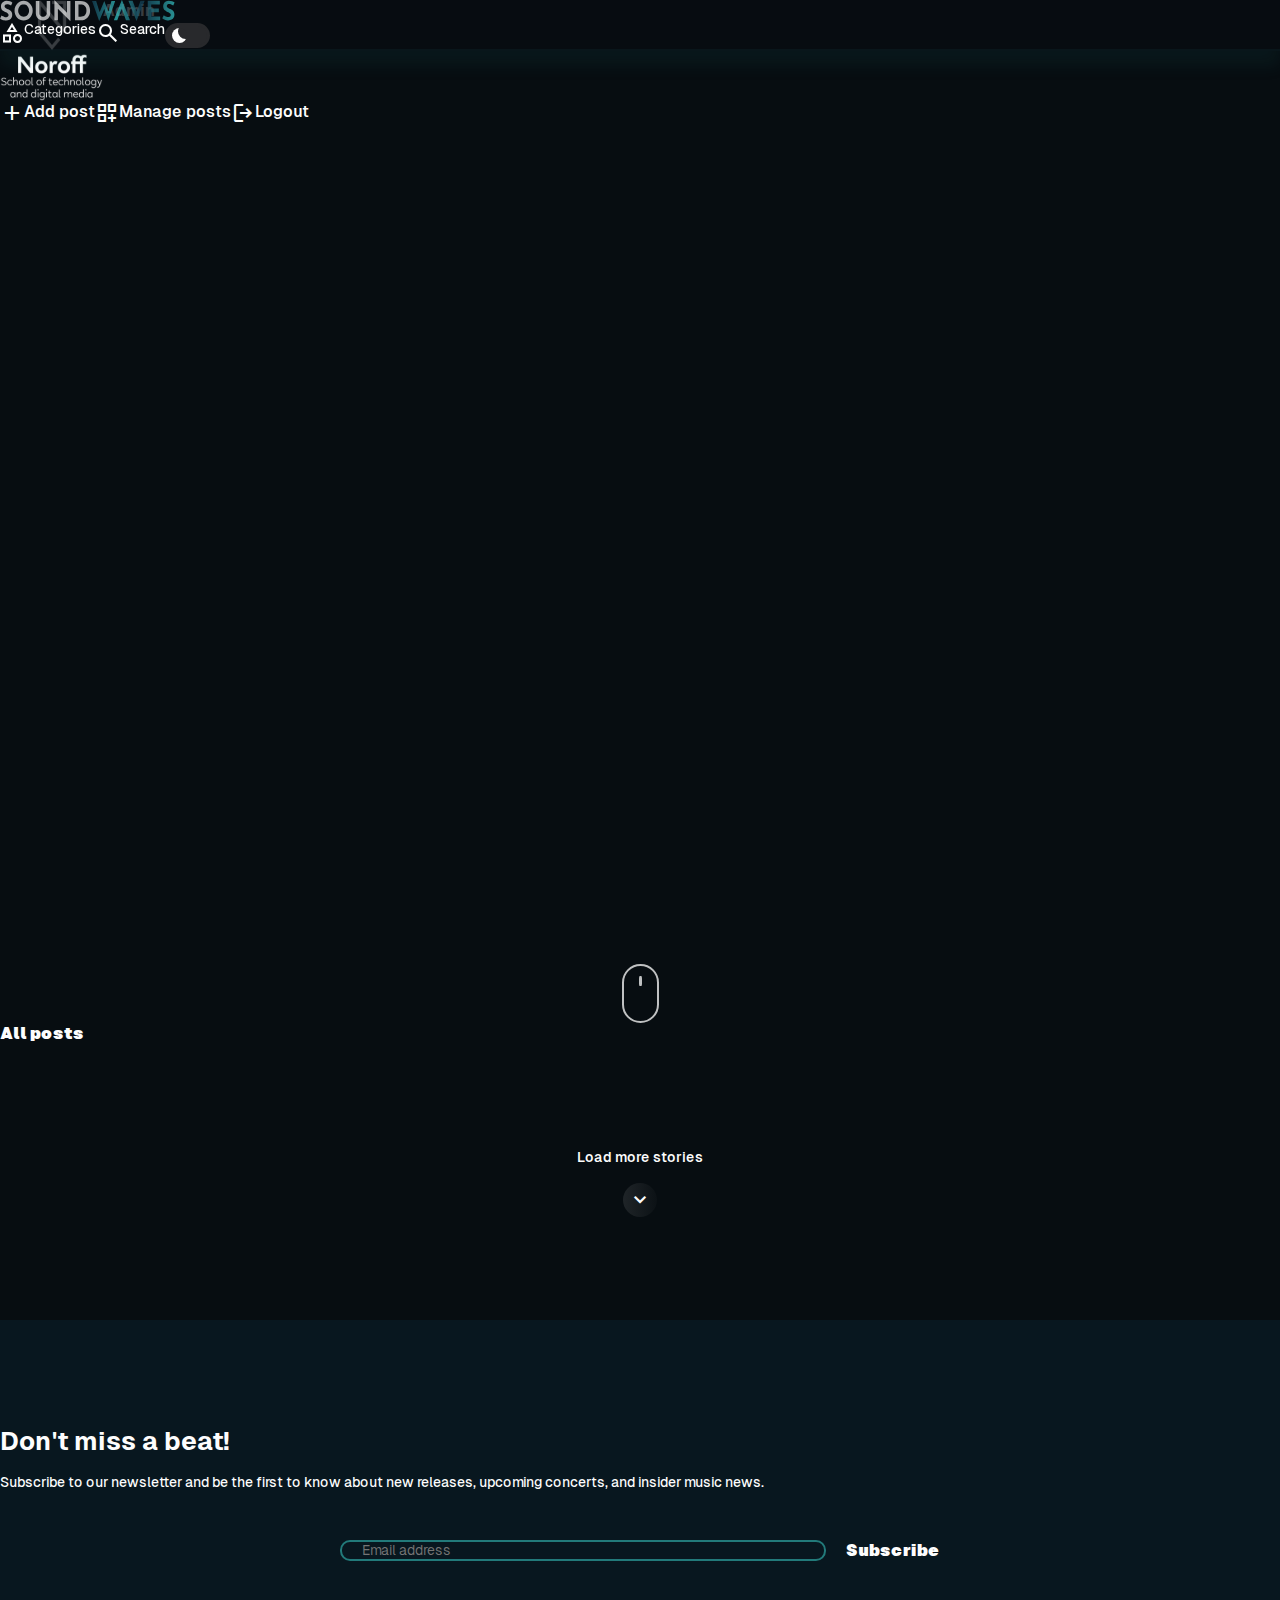
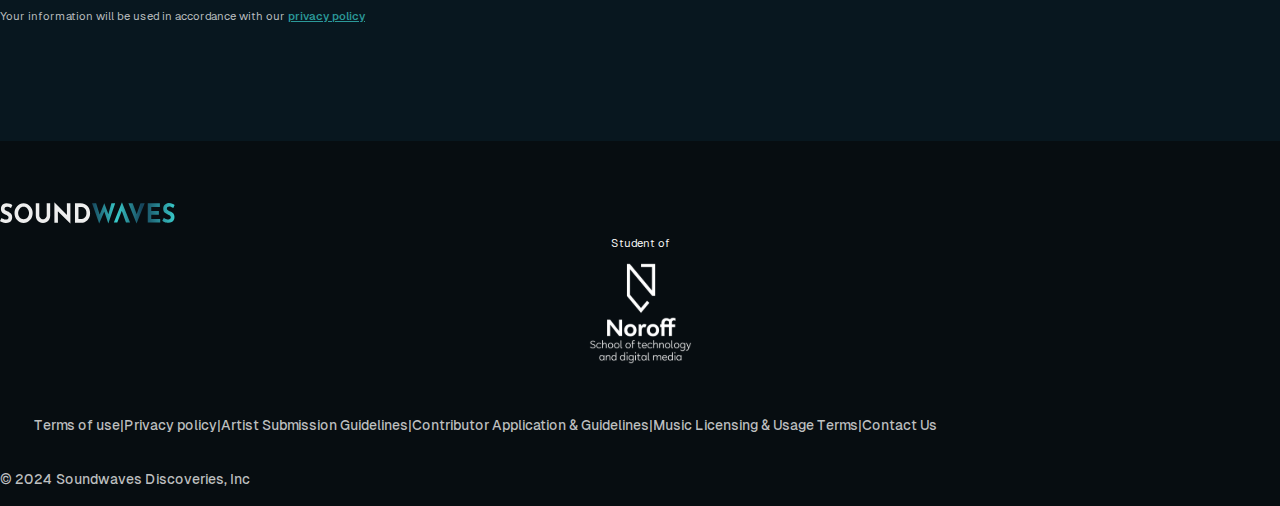
==== commit 9a007263: "add animation svg sound" ====
--- a/index.html
+++ b/index.html
@@ -34,8 +34,6 @@
 
     <!-- Favicon -->
     <link rel="icon" type="image/svg" href="./assets/img/Favicon dark.svg">
-
-    <!-- IMG preload -->
 
     <!-- CSS -->
     <link rel="stylesheet" href="./assets/css/index.css">
@@ -341,8 +339,127 @@
                 <img src="./assets/img/corchea-left.svg" alt="">
                 <img src="./assets/img/negra-left.svg" alt="">
             </div>
+            
             <div class="waves-effect">
-                <img src="./assets/img/waves.svg" alt="Waves effect">
+                <svg width="1440" height="55" viewBox="0 0 1440 55" fill="none" xmlns="http://www.w3.org/2000/svg">
+                    <g id="Lines">
+                    <line id="Line" x1="2.5" y1="52.4537" x2="2.5" y2="15.6045" stroke="#F4F4F4" stroke-opacity="0.1" stroke-width="5" stroke-linecap="round"/>
+                    <line id="Line_2" x1="15.0875" y1="52.4537" x2="15.0875" y2="4.95025" stroke="#F4F4F4" stroke-opacity="0.1" stroke-width="5" stroke-linecap="round"/>
+                    <line id="Line_3" x1="27.6755" y1="52.4537" x2="27.6755" y2="25.8609" stroke="#F4F4F4" stroke-opacity="0.1" stroke-width="5" stroke-linecap="round"/>
+                    <line id="Line_4" x1="40.2632" y1="52.4537" x2="40.2632" y2="21.795" stroke="#F4F4F4" stroke-opacity="0.1" stroke-width="5" stroke-linecap="round"/>
+                    <line id="Line_5" x1="52.8509" y1="52.4537" x2="52.8509" y2="42.126" stroke="#F4F4F4" stroke-opacity="0.1" stroke-width="5" stroke-linecap="round"/>
+                    <line id="Line_6" x1="65.4384" y1="52.4537" x2="65.4384" y2="15.4233" stroke="#F4F4F4" stroke-opacity="0.1" stroke-width="5" stroke-linecap="round"/>
+                    <line id="Line_7" x1="78.0264" y1="52.4537" x2="78.0264" y2="22.7688" stroke="#F4F4F4" stroke-opacity="0.1" stroke-width="5" stroke-linecap="round"/>
+                    <line id="Line_8" x1="90.6139" y1="52.4537" x2="90.6139" y2="40.8407" stroke="#F4F4F4" stroke-opacity="0.1" stroke-width="5" stroke-linecap="round"/>
+                    <line id="Line_9" x1="103.202" y1="52.4537" x2="103.202" y2="7.59962" stroke="#F4F4F4" stroke-opacity="0.1" stroke-width="5" stroke-linecap="round"/>
+                    <line id="Line_10" x1="115.79" y1="52.4537" x2="115.79" y2="39.9847" stroke="#F4F4F4" stroke-opacity="0.1" stroke-width="5" stroke-linecap="round"/>
+                    <line id="Line_11" x1="128.377" y1="52.4537" x2="128.377" y2="42.4473" stroke="#F4F4F4" stroke-opacity="0.1" stroke-width="5" stroke-linecap="round"/>
+                    <line id="Line_12" x1="140.965" y1="52.4537" x2="140.965" y2="7.1513" stroke="#F4F4F4" stroke-opacity="0.1" stroke-width="5" stroke-linecap="round"/>
+                    <line id="Line_13" x1="153.553" y1="52.4537" x2="153.553" y2="8.41349" stroke="#F4F4F4" stroke-opacity="0.1" stroke-width="5" stroke-linecap="round"/>
+                    <line id="Line_14" x1="166.141" y1="52.4537" x2="166.141" y2="24.5687" stroke="#F4F4F4" stroke-opacity="0.1" stroke-width="5" stroke-linecap="round"/>
+                    <line id="Line_15" x1="178.728" y1="52.4537" x2="178.728" y2="22.7218" stroke="#F4F4F4" stroke-opacity="0.1" stroke-width="5" stroke-linecap="round"/>
+                    <line id="Line_16" x1="191.316" y1="52.4537" x2="191.316" y2="21.2396" stroke="#F4F4F4" stroke-opacity="0.1" stroke-width="5" stroke-linecap="round"/>
+                    <line id="Line_17" x1="203.903" y1="52.4537" x2="203.903" y2="2.94557" stroke="#F4F4F4" stroke-opacity="0.1" stroke-width="5" stroke-linecap="round"/>
+                    <line id="Line_18" x1="216.491" y1="52.4537" x2="216.491" y2="25.4523" stroke="#F4F4F4" stroke-opacity="0.1" stroke-width="5" stroke-linecap="round"/>
+                    <line id="Line_19" x1="229.079" y1="52.4537" x2="229.079" y2="4.18618" stroke="#F4F4F4" stroke-opacity="0.1" stroke-width="5" stroke-linecap="round"/>
+                    <line id="Line_20" x1="241.667" y1="52.4537" x2="241.667" y2="41.8139" stroke="#F4F4F4" stroke-opacity="0.1" stroke-width="5" stroke-linecap="round"/>
+                    <line id="Line_21" x1="254.254" y1="52.4537" x2="254.254" y2="37.3387" stroke="#F4F4F4" stroke-opacity="0.1" stroke-width="5" stroke-linecap="round"/>
+                    <line id="Line_22" x1="266.842" y1="52.4537" x2="266.842" y2="25.2685" stroke="#F4F4F4" stroke-opacity="0.1" stroke-width="5" stroke-linecap="round"/>
+                    <line id="Line_23" x1="279.43" y1="52.4537" x2="279.43" y2="39.453" stroke="#F4F4F4" stroke-opacity="0.1" stroke-width="5" stroke-linecap="round"/>
+                    <line id="Line_24" x1="292.018" y1="52.4537" x2="292.018" y2="25.3871" stroke="#F4F4F4" stroke-opacity="0.1" stroke-width="5" stroke-linecap="round"/>
+                    <line id="Line_25" x1="304.605" y1="52.4537" x2="304.605" y2="10.6264" stroke="#F4F4F4" stroke-opacity="0.1" stroke-width="5" stroke-linecap="round"/>
+                    <line id="Line_26" x1="317.193" y1="52.4537" x2="317.193" y2="14.6818" stroke="#F4F4F4" stroke-opacity="0.1" stroke-width="5" stroke-linecap="round"/>
+                    <line id="Line_27" x1="329.781" y1="52.4537" x2="329.781" y2="25.8648" stroke="#F4F4F4" stroke-opacity="0.1" stroke-width="5" stroke-linecap="round"/>
+                    <line id="Line_28" x1="342.368" y1="52.4537" x2="342.368" y2="26.4503" stroke="#F4F4F4" stroke-opacity="0.1" stroke-width="5" stroke-linecap="round"/>
+                    <line id="Line_29" x1="354.956" y1="52.4537" x2="354.956" y2="16.4809" stroke="#F4F4F4" stroke-opacity="0.1" stroke-width="5" stroke-linecap="round"/>
+                    <line id="Line_30" x1="367.544" y1="52.4537" x2="367.544" y2="13.1949" stroke="#F4F4F4" stroke-opacity="0.1" stroke-width="5" stroke-linecap="round"/>
+                    <line id="Line_31" x1="380.132" y1="52.4537" x2="380.132" y2="40.7781" stroke="#F4F4F4" stroke-opacity="0.1" stroke-width="5" stroke-linecap="round"/>
+                    <line id="Line_32" x1="392.719" y1="52.4537" x2="392.719" y2="6.04665" stroke="#F4F4F4" stroke-opacity="0.1" stroke-width="5" stroke-linecap="round"/>
+                    <line id="Line_33" x1="405.307" y1="52.4537" x2="405.307" y2="10.5097" stroke="#F4F4F4" stroke-opacity="0.1" stroke-width="5" stroke-linecap="round"/>
+                    <line id="Line_34" x1="417.895" y1="52.4537" x2="417.895" y2="16.442" stroke="#F4F4F4" stroke-opacity="0.1" stroke-width="5" stroke-linecap="round"/>
+                    <line id="Line_35" x1="430.482" y1="52.4537" x2="430.482" y2="17.2318" stroke="#F4F4F4" stroke-opacity="0.1" stroke-width="5" stroke-linecap="round"/>
+                    <line id="Line_36" x1="443.07" y1="52.4537" x2="443.07" y2="6.81629" stroke="#F4F4F4" stroke-opacity="0.1" stroke-width="5" stroke-linecap="round"/>
+                    <line id="Line_37" x1="455.658" y1="52.4537" x2="455.658" y2="21.7416" stroke="#F4F4F4" stroke-opacity="0.1" stroke-width="5" stroke-linecap="round"/>
+                    <line id="Line_38" x1="468.246" y1="52.4537" x2="468.246" y2="14.6964" stroke="#F4F4F4" stroke-opacity="0.1" stroke-width="5" stroke-linecap="round"/>
+                    <line id="Line_39" x1="480.833" y1="52.4537" x2="480.833" y2="6.67006" stroke="#F4F4F4" stroke-opacity="0.1" stroke-width="5" stroke-linecap="round"/>
+                    <line id="Line_40" x1="493.421" y1="52.4537" x2="493.421" y2="21.1705" stroke="#F4F4F4" stroke-opacity="0.1" stroke-width="5" stroke-linecap="round"/>
+                    <line id="Line_41" x1="506.009" y1="52.4537" x2="506.009" y2="14.01" stroke="#F4F4F4" stroke-opacity="0.1" stroke-width="5" stroke-linecap="round"/>
+                    <line id="Line_42" x1="518.596" y1="52.4537" x2="518.596" y2="26.8281" stroke="#F4F4F4" stroke-opacity="0.1" stroke-width="5" stroke-linecap="round"/>
+                    <line id="Line_43" x1="531.184" y1="52.4537" x2="531.184" y2="20.9824" stroke="#F4F4F4" stroke-opacity="0.1" stroke-width="5" stroke-linecap="round"/>
+                    <line id="Line_44" x1="543.772" y1="52.4537" x2="543.772" y2="41.2545" stroke="#F4F4F4" stroke-opacity="0.1" stroke-width="5" stroke-linecap="round"/>
+                    <line id="Line_45" x1="556.359" y1="52.4537" x2="556.359" y2="7.64823" stroke="#F4F4F4" stroke-opacity="0.1" stroke-width="5" stroke-linecap="round"/>
+                    <line id="Line_46" x1="568.947" y1="52.4537" x2="568.947" y2="40.7691" stroke="#F4F4F4" stroke-opacity="0.1" stroke-width="5" stroke-linecap="round"/>
+                    <line id="Line_47" x1="581.535" y1="52.4537" x2="581.535" y2="26.3685" stroke="#F4F4F4" stroke-opacity="0.1" stroke-width="5" stroke-linecap="round"/>
+                    <line id="Line_48" x1="594.123" y1="52.4537" x2="594.123" y2="8.85945" stroke="#F4F4F4" stroke-opacity="0.1" stroke-width="5" stroke-linecap="round"/>
+                    <line id="Line_49" x1="606.71" y1="52.4537" x2="606.71" y2="32.8747" stroke="#F4F4F4" stroke-opacity="0.1" stroke-width="5" stroke-linecap="round"/>
+                    <line id="Line_50" x1="619.298" y1="52.4537" x2="619.298" y2="31.7929" stroke="#F4F4F4" stroke-opacity="0.1" stroke-width="5" stroke-linecap="round"/>
+                    <line id="Line_51" x1="631.886" y1="52.4537" x2="631.886" y2="27.2592" stroke="#F4F4F4" stroke-opacity="0.1" stroke-width="5" stroke-linecap="round"/>
+                    <line id="Line_52" x1="644.474" y1="52.4537" x2="644.474" y2="7.0334" stroke="#F4F4F4" stroke-opacity="0.1" stroke-width="5" stroke-linecap="round"/>
+                    <line id="Line_53" x1="657.061" y1="52.4537" x2="657.061" y2="29.0274" stroke="#F4F4F4" stroke-opacity="0.1" stroke-width="5" stroke-linecap="round"/>
+                    <line id="Line_54" x1="669.649" y1="52.4537" x2="669.649" y2="21.7963" stroke="#F4F4F4" stroke-opacity="0.1" stroke-width="5" stroke-linecap="round"/>
+                    <line id="Line_55" x1="682.237" y1="52.4537" x2="682.237" y2="26.9725" stroke="#F4F4F4" stroke-opacity="0.1" stroke-width="5" stroke-linecap="round"/>
+                    <line id="Line_56" x1="694.825" y1="52.4537" x2="694.825" y2="14.0111" stroke="#F4F4F4" stroke-opacity="0.1" stroke-width="5" stroke-linecap="round"/>
+                    <line id="Line_57" x1="707.412" y1="52.4537" x2="707.412" y2="7.84769" stroke="#F4F4F4" stroke-opacity="0.1" stroke-width="5" stroke-linecap="round"/>
+                    <line id="Line_58" x1="720" y1="52.4537" x2="720" y2="41.1508" stroke="#F4F4F4" stroke-opacity="0.1" stroke-width="5" stroke-linecap="round"/>
+                    <line id="Line_59" x1="732.588" y1="52.4537" x2="732.588" y2="28.572" stroke="#F4F4F4" stroke-opacity="0.1" stroke-width="5" stroke-linecap="round"/>
+                    <line id="Line_60" x1="745.175" y1="52.4537" x2="745.175" y2="8.05392" stroke="#F4F4F4" stroke-opacity="0.1" stroke-width="5" stroke-linecap="round"/>
+                    <line id="Line_61" x1="757.763" y1="52.4537" x2="757.763" y2="5.13773" stroke="#F4F4F4" stroke-opacity="0.1" stroke-width="5" stroke-linecap="round"/>
+                    <line id="Line_62" x1="770.351" y1="52.4537" x2="770.351" y2="41.0583" stroke="#F4F4F4" stroke-opacity="0.1" stroke-width="5" stroke-linecap="round"/>
+                    <line id="Line_63" x1="782.939" y1="52.4537" x2="782.939" y2="35.7844" stroke="#F4F4F4" stroke-opacity="0.1" stroke-width="5" stroke-linecap="round"/>
+                    <line id="Line_64" x1="795.526" y1="52.4537" x2="795.526" y2="39.3417" stroke="#F4F4F4" stroke-opacity="0.1" stroke-width="5" stroke-linecap="round"/>
+                    <line id="Line_65" x1="808.114" y1="52.4537" x2="808.114" y2="7.21178" stroke="#F4F4F4" stroke-opacity="0.1" stroke-width="5" stroke-linecap="round"/>
+                    <line id="Line_66" x1="820.702" y1="52.4537" x2="820.702" y2="21.1879" stroke="#F4F4F4" stroke-opacity="0.1" stroke-width="5" stroke-linecap="round"/>
+                    <line id="Line_67" x1="833.29" y1="52.4537" x2="833.29" y2="21.7867" stroke="#F4F4F4" stroke-opacity="0.1" stroke-width="5" stroke-linecap="round"/>
+                    <line id="Line_68" x1="845.877" y1="52.4537" x2="845.877" y2="2.5" stroke="#F4F4F4" stroke-opacity="0.1" stroke-width="5" stroke-linecap="round"/>
+                    <line id="Line_69" x1="858.465" y1="52.4537" x2="858.465" y2="42.7949" stroke="#F4F4F4" stroke-opacity="0.1" stroke-width="5" stroke-linecap="round"/>
+                    <line id="Line_70" x1="871.053" y1="52.4537" x2="871.053" y2="11.5304" stroke="#F4F4F4" stroke-opacity="0.1" stroke-width="5" stroke-linecap="round"/>
+                    <line id="Line_71" x1="883.641" y1="52.4537" x2="883.641" y2="3.58036" stroke="#F4F4F4" stroke-opacity="0.1" stroke-width="5" stroke-linecap="round"/>
+                    <line id="Line_72" x1="896.228" y1="52.4537" x2="896.228" y2="24.8158" stroke="#F4F4F4" stroke-opacity="0.1" stroke-width="5" stroke-linecap="round"/>
+                    <line id="Line_73" x1="908.816" y1="52.4537" x2="908.816" y2="21.7115" stroke="#F4F4F4" stroke-opacity="0.1" stroke-width="5" stroke-linecap="round"/>
+                    <line id="Line_74" x1="921.404" y1="52.4537" x2="921.404" y2="28.3608" stroke="#F4F4F4" stroke-opacity="0.1" stroke-width="5" stroke-linecap="round"/>
+                    <line id="Line_75" x1="933.991" y1="52.4537" x2="933.991" y2="12.641" stroke="#F4F4F4" stroke-opacity="0.1" stroke-width="5" stroke-linecap="round"/>
+                    <line id="Line_76" x1="946.579" y1="52.4537" x2="946.579" y2="30.1434" stroke="#F4F4F4" stroke-opacity="0.1" stroke-width="5" stroke-linecap="round"/>
+                    <line id="Line_77" x1="959.167" y1="52.4537" x2="959.167" y2="12.9784" stroke="#F4F4F4" stroke-opacity="0.1" stroke-width="5" stroke-linecap="round"/>
+                    <line id="Line_78" x1="971.754" y1="52.4537" x2="971.754" y2="11.1215" stroke="#F4F4F4" stroke-opacity="0.1" stroke-width="5" stroke-linecap="round"/>
+                    <line id="Line_79" x1="984.342" y1="52.4537" x2="984.342" y2="25.1579" stroke="#F4F4F4" stroke-opacity="0.1" stroke-width="5" stroke-linecap="round"/>
+                    <line id="Line_80" x1="996.93" y1="52.4537" x2="996.93" y2="21.478" stroke="#F4F4F4" stroke-opacity="0.1" stroke-width="5" stroke-linecap="round"/>
+                    <line id="Line_81" x1="1009.52" y1="52.4537" x2="1009.52" y2="28.9991" stroke="#F4F4F4" stroke-opacity="0.1" stroke-width="5" stroke-linecap="round"/>
+                    <line id="Line_82" x1="1022.11" y1="52.4537" x2="1022.11" y2="14.1723" stroke="#F4F4F4" stroke-opacity="0.1" stroke-width="5" stroke-linecap="round"/>
+                    <line id="Line_83" x1="1034.69" y1="52.4537" x2="1034.69" y2="41.3623" stroke="#F4F4F4" stroke-opacity="0.1" stroke-width="5" stroke-linecap="round"/>
+                    <line id="Line_84" x1="1047.28" y1="52.4537" x2="1047.28" y2="37.4111" stroke="#F4F4F4" stroke-opacity="0.1" stroke-width="5" stroke-linecap="round"/>
+                    <line id="Line_85" x1="1059.87" y1="52.4537" x2="1059.87" y2="39.184" stroke="#F4F4F4" stroke-opacity="0.1" stroke-width="5" stroke-linecap="round"/>
+                    <line id="Line_86" x1="1072.46" y1="52.4537" x2="1072.46" y2="19.2837" stroke="#F4F4F4" stroke-opacity="0.1" stroke-width="5" stroke-linecap="round"/>
+                    <line id="Line_87" x1="1085.04" y1="52.4537" x2="1085.04" y2="17.5022" stroke="#F4F4F4" stroke-opacity="0.1" stroke-width="5" stroke-linecap="round"/>
+                    <line id="Line_88" x1="1097.63" y1="52.4537" x2="1097.63" y2="12.0088" stroke="#F4F4F4" stroke-opacity="0.1" stroke-width="5" stroke-linecap="round"/>
+                    <line id="Line_89" x1="1110.22" y1="52.4537" x2="1110.22" y2="28.5924" stroke="#F4F4F4" stroke-opacity="0.1" stroke-width="5" stroke-linecap="round"/>
+                    <line id="Line_90" x1="1122.81" y1="52.4537" x2="1122.81" y2="10.8867" stroke="#F4F4F4" stroke-opacity="0.1" stroke-width="5" stroke-linecap="round"/>
+                    <line id="Line_91" x1="1135.39" y1="52.4537" x2="1135.39" y2="11.5012" stroke="#F4F4F4" stroke-opacity="0.1" stroke-width="5" stroke-linecap="round"/>
+                    <line id="Line_92" x1="1147.98" y1="52.4537" x2="1147.98" y2="20.3146" stroke="#F4F4F4" stroke-opacity="0.1" stroke-width="5" stroke-linecap="round"/>
+                    <line id="Line_93" x1="1160.57" y1="52.4537" x2="1160.57" y2="13.1107" stroke="#F4F4F4" stroke-opacity="0.1" stroke-width="5" stroke-linecap="round"/>
+                    <line id="Line_94" x1="1173.16" y1="52.4537" x2="1173.16" y2="23.3436" stroke="#F4F4F4" stroke-opacity="0.1" stroke-width="5" stroke-linecap="round"/>
+                    <line id="Line_95" x1="1185.75" y1="52.4537" x2="1185.75" y2="26.2715" stroke="#F4F4F4" stroke-opacity="0.1" stroke-width="5" stroke-linecap="round"/>
+                    <line id="Line_96" x1="1198.33" y1="52.4537" x2="1198.33" y2="22.7745" stroke="#F4F4F4" stroke-opacity="0.1" stroke-width="5" stroke-linecap="round"/>
+                    <line id="Line_97" x1="1210.92" y1="52.4537" x2="1210.92" y2="13.768" stroke="#F4F4F4" stroke-opacity="0.1" stroke-width="5" stroke-linecap="round"/>
+                    <line id="Line_98" x1="1223.51" y1="52.4537" x2="1223.51" y2="35.2143" stroke="#F4F4F4" stroke-opacity="0.1" stroke-width="5" stroke-linecap="round"/>
+                    <line id="Line_99" x1="1236.1" y1="52.4537" x2="1236.1" y2="17.7695" stroke="#F4F4F4" stroke-opacity="0.1" stroke-width="5" stroke-linecap="round"/>
+                    <line id="Line_100" x1="1248.68" y1="52.4537" x2="1248.68" y2="17.459" stroke="#F4F4F4" stroke-opacity="0.1" stroke-width="5" stroke-linecap="round"/>
+                    <line id="Line_101" x1="1261.27" y1="52.4537" x2="1261.27" y2="32.0925" stroke="#F4F4F4" stroke-opacity="0.1" stroke-width="5" stroke-linecap="round"/>
+                    <line id="Line_102" x1="1273.86" y1="52.4537" x2="1273.86" y2="10.6095" stroke="#F4F4F4" stroke-opacity="0.1" stroke-width="5" stroke-linecap="round"/>
+                    <line id="Line_103" x1="1286.45" y1="52.4537" x2="1286.45" y2="35.5754" stroke="#F4F4F4" stroke-opacity="0.1" stroke-width="5" stroke-linecap="round"/>
+                    <line id="Line_104" x1="1299.03" y1="52.4537" x2="1299.03" y2="28.6592" stroke="#F4F4F4" stroke-opacity="0.1" stroke-width="5" stroke-linecap="round"/>
+                    <line id="Line_105" x1="1311.62" y1="52.4537" x2="1311.62" y2="30.5554" stroke="#F4F4F4" stroke-opacity="0.1" stroke-width="5" stroke-linecap="round"/>
+                    <line id="Line_106" x1="1324.21" y1="52.4537" x2="1324.21" y2="11.1398" stroke="#F4F4F4" stroke-opacity="0.1" stroke-width="5" stroke-linecap="round"/>
+                    <line id="Line_107" x1="1336.8" y1="52.4537" x2="1336.8" y2="35.9573" stroke="#F4F4F4" stroke-opacity="0.1" stroke-width="5" stroke-linecap="round"/>
+                    <line id="Line_108" x1="1349.39" y1="52.4537" x2="1349.39" y2="13.337" stroke="#F4F4F4" stroke-opacity="0.1" stroke-width="5" stroke-linecap="round"/>
+                    <line id="Line_109" x1="1361.97" y1="52.4537" x2="1361.97" y2="17.8872" stroke="#F4F4F4" stroke-opacity="0.1" stroke-width="5" stroke-linecap="round"/>
+                    <line id="Line_110" x1="1374.56" y1="52.4537" x2="1374.56" y2="40.8034" stroke="#F4F4F4" stroke-opacity="0.1" stroke-width="5" stroke-linecap="round"/>
+                    <line id="Line_111" x1="1387.15" y1="52.4537" x2="1387.15" y2="6.26691" stroke="#F4F4F4" stroke-opacity="0.1" stroke-width="5" stroke-linecap="round"/>
+                    <line id="Line_112" x1="1399.74" y1="52.4537" x2="1399.74" y2="12.0474" stroke="#F4F4F4" stroke-opacity="0.1" stroke-width="5" stroke-linecap="round"/>
+                    <line id="Line_113" x1="1412.32" y1="52.4537" x2="1412.32" y2="6.31427" stroke="#F4F4F4" stroke-opacity="0.1" stroke-width="5" stroke-linecap="round"/>
+                    <line id="Line_114" x1="1424.91" y1="52.4537" x2="1424.91" y2="14.9356" stroke="#F4F4F4" stroke-opacity="0.1" stroke-width="5" stroke-linecap="round"/>
+                    <line id="Line_115" x1="1437.5" y1="52.4537" x2="1437.5" y2="15.486" stroke="#F4F4F4" stroke-opacity="0.1" stroke-width="5" stroke-linecap="round"/>
+                    </g>
+                </svg>
             </div>
         </section>
 
--- a/assets/css/index.css
+++ b/assets/css/index.css
@@ -1,3 +1,4 @@
+/* ----- CSS UTILS ----- */
 @import url("./utils/reset.css");
 @import url("./utils/variables.css");
 @import url("./utils/fonts.css");
@@ -9,206 +10,36 @@
 @import url("./utils/padding.css");
 @import url("./utils/size.css");
 @import url("./utils/text.css");
-@import url("./utils/icons.css");
+@import url("./utils/hovers.css");
+
+/* ----- CSS COMPONENTS ----- */
 @import url("./components/header.css");
 @import url("./components/footer.css");
-@import url("./components/breadcrumbs.css");
 @import url("./components/hero.css");
-@import url("./components/categories.css");
 @import url("./components/posts-landing.css");
 @import url("./components/pagination.css");
 @import url("./components/newsletter.css");
 @import url("./components/post-header.css");
 @import url("./components/post-body.css");
 @import url("./components/post-footer.css");
-@import url("./pages/post/edit.css");
 @import url("./components/login.css");
 @import url("./components/editor.css");
-@import url("./utils/hovers.css");
-@import url("./media.css");
 @import url("./components/admin-bar.css");
 @import url("./components/404.css");
 @import url("./components/main-loader.css");
 @import url("./components/search-panel.css");
-@import url("./utils/fonts.css");
 @import url("./components/searchPage.css");
 @import url("./components/categories-panel.css");
+@import url("./components/common-components.css");
+@import url("./components//edit-search.css");
+@import url("./components//edit-table.css");
+@import url("./components//edit-summary.css");
+@import url("./components/interviews.css");
+@import url("./components/soundWaves.css");
 
-/* ----- COMMON COMPONENTS----- */
 
-.tag {
-    font-family: 'Geist Mono';
-    font-size: var(--text-sm);
-    letter-spacing: .25rem;
-    background: linear-gradient(45deg, rgba(var(--turquoise-normal), 1), rgba(var(--turquoise-light), 1));
-    background-clip: inherit;
-    -webkit-background-clip: text;
-    -webkit-text-fill-color: transparent;
-}
+/* ----- CSS ANIMATIONS ----- */
+@import url("./utils/keyframes.css");
 
-.line {
-    width: 100%;
-    height: 2px;
-    background-image: linear-gradient(90deg, rgba(22,67,90,1) 0%, rgba(57,204,204,1) 50%, rgba(22,67,90,1) 100%);
-}
 
-.heading {
-    font-size: var(--text-xl);
-    font-weight: 150;
-    padding-block: var(--space-3xl);
-}
 
-.gradient {
-    position: relative;
-
-    &::before {
-        content: "";
-        position: absolute;
-        inset: 0;
-        border-radius: 10px;
-        background: rgba(var(--color-primary), 1);
-        z-index: -10;
-    }
-
-    &::after {
-        content: "";
-        position: absolute;
-        inset: 0;
-        z-index: -20;
-        width: calc(100% + 6px);
-        height: calc(100% + 6px);
-        transform: translate(-3px, -3px);
-        border-radius: 10px; 
-    }
-
-    &.gradient-left::after {
-        background: linear-gradient(90deg, rgba(57,204,204, .5) 0%, rgba(190,190,190, .1) 100%); /*TODO -> Check colors */
-    }
-    &.gradient-mid::after {
-        background: linear-gradient(90deg, rgba(190,190,190, .2) 0%, rgba(190,190,190, .1) 100%); /*TODO -> Check colors */
-    }
-    /* &.gradient-right::after {
-        background: linear-gradient(90deg, rgba(190,190,190, .1) 0%, rgba(57,204,204, .5) 100%); 
-    } */
-
-    &:hover.gradient-right::after {
-        background: rgba(var(--turquoise-normal), 1);
-    }
-
-    &.gradient-right::after {
-        transition: background .5s cubic-bezier(0.25, 0.8, 0.25, 1);
-        background: rgba(var(--color-secondary), .3);  /*TODO -> Check colors */
-    }
-
-    &.gradient-mid::after {
-        background: linear-gradient(90deg, rgba(190,190,190, .1) 0%, rgba(57,204,204, .5) 50%, rgba(190,190,190, .1) 100%);
-    }
-
-    &.gradient-top::after {
-        background: linear-gradient(180deg, rgba(190,190,190, .1) 0%, rgba(57,204,204, .5) 100%); /*TODO -> Check colors */
-        border-radius: 40px; 
-    }
-
-    &.gradient-top::before {
-        border-radius: 40px; 
-    }
-
-    &.gradient-login::after {
-        background: linear-gradient(90deg, rgba(57,204,204, .5) 0%, rgba(29,102,102, .5) 100%);
-    }
-    
-}
-
-& .circle {
-    position: relative;
-
-    &.circle-left::after {
-        content: "";
-        position: absolute;
-        inset: 0;
-        max-width: 300px;
-        width: 100%;
-        height: 150%;
-        transform: translate(-50%, -18%);
-        border-radius: 50%;
-        background-color: rgba(var(--turquoise-normal), .2);
-        filter: blur(200px);
-        z-index: -5;
-    }
-
-    &.circle-right::before {
-        content: "";
-        position: absolute;
-        right: 0;
-        max-width: 300px;
-        width: 100%;
-        height: 150%;
-        transform: translate(50%, -18%);
-        border-radius: 50%;
-        background-color: rgba(var(--turquoise-normal), .2);
-        filter: blur(200px);
-        z-index: -5;
-    }
-}
-
-.btn {
-    cursor: pointer;
-    font-size: var(--text-sm);
-    font-weight: 120;
-    border-radius: 10px;
-    padding: 20px 40px;
-    background: rgba(var(--turquoise-dark-hover), 1);
-}
-
-.edit-btn {
-    cursor: pointer;
-    padding: 15px 16px;
-    border-radius: 10px;
-    background: rgba(var(--turquoise-dark), 1);
-    color: rgba(var(--color-secondary), 1);
-    transition: background .3s cubic-bezier(0.25, 0.8, 0.25, 1), filter .3s cubic-bezier(0.25, 0.8, 0.25, 1);
-
-    & i {
-        pointer-events: none;
-    }
-
-    &:hover {
-        background: rgba(var(--turquoise-dark), 1);
-        filter: drop-shadow(0px 0px 10px rgba(var(--turquoise-normal), 1));
-    }
-}
-
-.delete-btn {
-    cursor: pointer;
-    padding: 15px 16px;
-    border-radius: 10px;
-    background: rgba(var(--red-warning), 1);
-    color: rgba(var(--color-secondary), 1);
-    transition: background .3s cubic-bezier(0.25, 0.8, 0.25, 1), filter .3s cubic-bezier(0.25, 0.8, 0.25, 1);
-    font-weight: 100;
-    
-    & i {
-        pointer-events: none;
-    }
-
-    &:hover {
-        background: rgba(var(--red-warning), 1);
-        filter: drop-shadow(0px 0px 10px rgba(var(--red-warning), 1));
-    }
-}
-
-.read-btn {
-    cursor: pointer;
-    font-family: 'Geist Mono';
-    font-size: var(--text-sm);
-    letter-spacing: .25rem;
-    font-weight: 150;
-    border-radius: 10px;
-    padding: var(--space-xs);
-    background: rgba(var(--turquoise-dark-hover), 1);
-    border: 2px solid rgba(var(--turquoise-dark-hover), 1);
-}
-
-.media-padding {
-    padding-inline: 20px;
-}
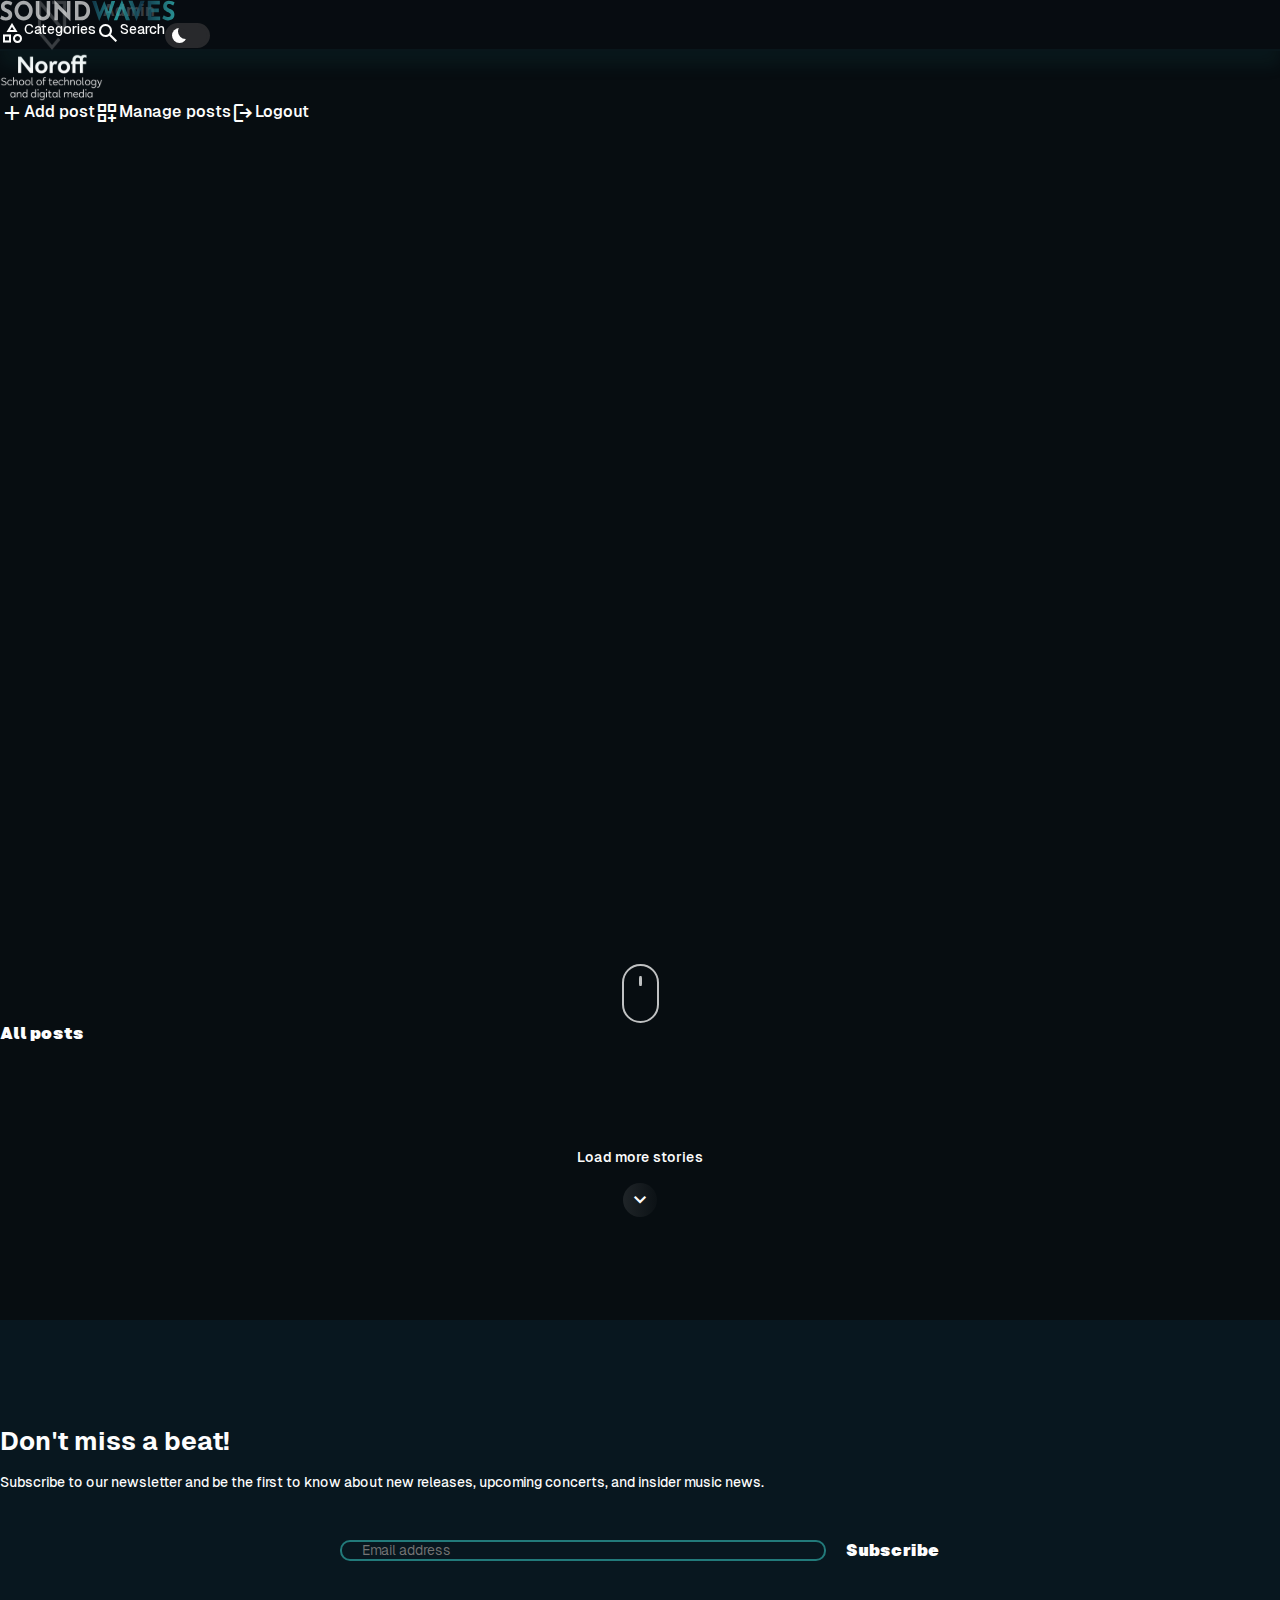
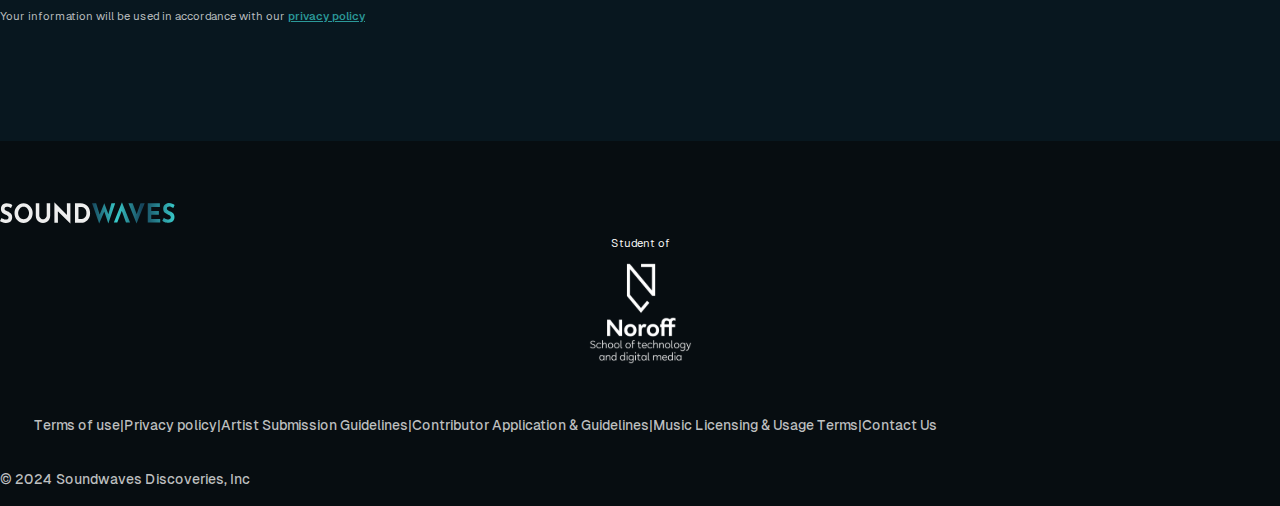
==== commit b618a0df: "try to fix opengraph" ====
--- a/index.html
+++ b/index.html
@@ -15,7 +15,7 @@
     <meta property="og:type" content="website">
     <meta property="og:title" content="SoundWaves Discoveries - Blog">
     <meta property="og:description" content="Discover new artist, dive into curated playlist, and stay up-to-date with the latest releases. Join our community of music enthusiasts and embark on a sonic journey like no other.">
-    <meta property="og:image" content="https://raw.githubusercontent.com/NoroffFEU/FED1-PE1-Whisperpiano/main/assets/img/logo-og.webp"> 
+    <meta property="og:image" content="https://i.imgur.com/lti7VA1.jpg"> 
     <meta property="og:image:alt" content="SoundWaves logo OG"> 
 
     <!-- Twitter Meta tags -->
@@ -24,7 +24,7 @@
     <meta property="twitter:url" content="https://norofffeu.github.io/FED1-PE1-Whisperpiano/index.html">
     <meta name="twitter:title" content="SoundWaves Discoveries - Blog">
     <meta name="twitter:description" content="Discover new artist, dive into curated playlist, and stay up-to-date with the latest releases. Join our community of music enthusiasts and embark on a sonic journey like no other.">
-    <meta name="twitter:image" content="https://raw.githubusercontent.com/NoroffFEU/FED1-PE1-Whisperpiano/main/assets/img/logo-og.webp">
+    <meta name="twitter:image" content="https://i.imgur.com/lti7VA1.jpg">
 
     <meta name="view-transition" content="same-origin">
 
@@ -275,7 +275,7 @@
 
     <div class="line"></div>
 
-    <main class="overflow-hidden">
+    <main class="overflow-hidden view-transition">
         <section class="posts mw-1000 media-padding">
 
             <h3 class="heading text-center">All posts</h3>
--- a/assets/css/index.css
+++ b/assets/css/index.css
@@ -37,9 +37,5 @@
 @import url("./components/interviews.css");
 @import url("./components/soundWaves.css");
 
-
 /* ----- CSS ANIMATIONS ----- */
-@import url("./utils/keyframes.css");
-
-
-
+@import url("./utils/keyframes.css");